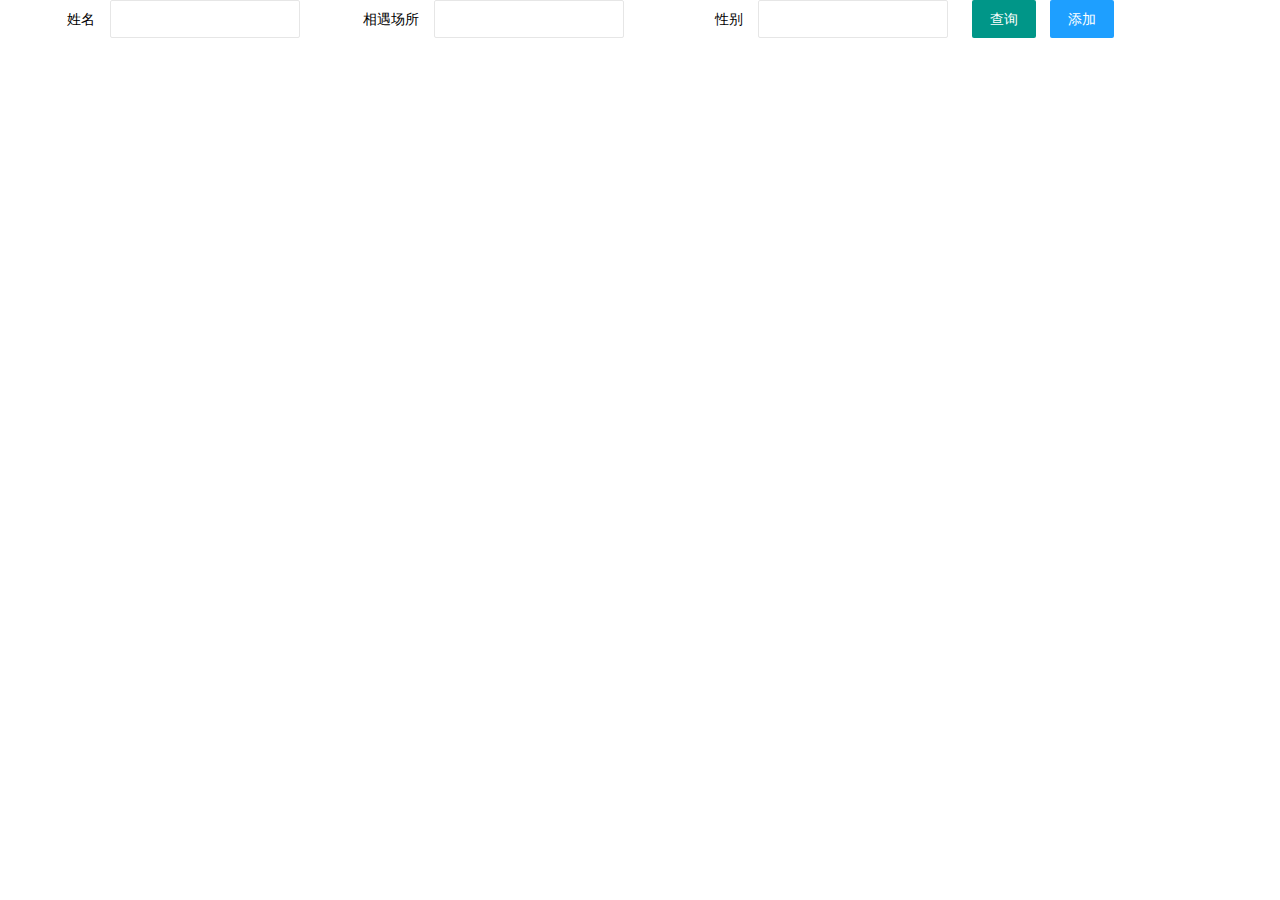
==== person/src/main/resources/templates/personPage.html @ 4a5a932a "天翼系统 1.0V" ====
<!DOCTYPE html>
<html>
<head>
    <meta charset="utf-8">
    <title>layui</title>
    <meta name="renderer" content="webkit">
    <meta http-equiv="X-UA-Compatible" content="IE=edge,chrome=1">
    <meta name="viewport" content="width=device-width, initial-scale=1, maximum-scale=1">
    <link rel="stylesheet" href="../static/layui/css/layui.css" media="all">
    <script type="text/javascript" src="../static/layui/layui.js" charset="utf-8"></script>
    <script type="text/javascript" src="../static/layui/ajaxUtils.js" charset="utf-8"></script>

    <!-- 注意：如果你直接复制所有代码到本地，上述css路径需要改成你本地的 -->
</head>
<body>
<div>

    <div class="layui-form">
        <div class="layui-form-item">
            <div class="layui-inline">
                <label class="layui-form-label">姓名</label>
                <div class="layui-input-inline">
                    <input type="text" class="layui-input" id="nameId" placeholder="">
                </div>
            </div>
            <div class="layui-inline">
                <label class="layui-form-label">相遇场所</label>
                <div class="layui-input-inline">
                    <input type="text" class="layui-input" id="xycsId" placeholder="">
                </div>
            </div>
            <div class="layui-inline">
                <label class="layui-form-label">性别</label>
                <div class="layui-input-inline">
                    <input type="text" class="layui-input" id="sexId" placeholder="">
                </div>
            </div>
            <div class="layui-inline">
                <div class="layui-input-inline">
                    <button type="button" class="layui-btn" onclick="selectBtn()">查询</button>
                    <button type="button" class="layui-btn layui-btn-normal" onclick="addBtn()">添加</button>
                </div>
            </div>
        </div>
    </div>


    <div>
        <table class="layui-hide" id="test" lay-filter="test"></table>
        <div id="demo0"></div>
    </div>


</div>
<!-- 注意：如果你直接复制所有代码到本地，上述js路径需要改成你本地的 -->
<script type="text/html" id="barDemo">
    <a class="layui-btn layui-btn-xs" lay-event="edit">编辑</a>
    <a class="layui-btn layui-btn-danger layui-btn-xs" lay-event="del">删除</a>
</script>


<script>

    //搜索查询
    function selectBtn() {
        comSelect(1);
    }

    //添加新人
    function addBtn() {
        addOrEditFun('add', null)
    }

    //编辑
    function editBtn(rowData) {
        addOrEditFun('edit', rowData);
    }

    var addData = {
        pId: '',
        name: '',
        sex: '',
        csny: '',
        csdz: '',
        xzdz: '',
        shjn: '',
        xycs: '',
        gzsc: '',
        hyzk: '',
        sjhm: '',
        wxhm: '',
        qqhm: '',
        jtzk: '',
        gszw: ''

    }
    var pageTree = {
        bool: false,
        count: 0,
        limit: 10, // 每页展示的数据量
        data: []
    }

    function addOrEditFun(openId, rowData) {
        layui.use('layer', function () { //独立版的layer无需执行这一句
            var $ = layui.jquery, layer = layui.layer; //独立版的layer无需执行这一句
            layer.open({
                area: ['1000px', '400px']
                , type: 1
                //  ,offset: type //具体配置参考：http://www.layui.com/doc/modules/layer.html#offset
                , id: 'addOrEdit' //防止重复弹出
                , content: ' <div >\n' +
                    '        <div class="layui-form">\n' +
                    '            <input type="hidden" id="pId">\n' +
                    '            <div class="layui-form-item">\n' +
                    '                <div class="layui-inline">\n' +
                    '                    <label class="layui-form-label">姓名</label>\n' +
                    '                    <div class="layui-input-inline">\n' +
                    '                        <input type="text" class="layui-input" id="name" placeholder="">\n' +
                    '                    </div>\n' +
                    '                </div>\n' +
                    '                <div class="layui-inline">\n' +
                    '                    <label class="layui-form-label">性别</label>\n' +
                    '                    <div class="layui-input-inline">\n' +
                    '                        <input type="text" class="layui-input" id="sex" placeholder="">\n' +
                    '                    </div>\n' +
                    '                </div>\n' +
                    '                <div class="layui-inline">\n' +
                    '                    <label class="layui-form-label">出生年月</label>\n' +
                    '                    <div class="layui-input-inline">\n' +
                    '                        <input type="text" class="layui-input" id="csny" placeholder="">\n' +
                    '                    </div>\n' +
                    '                </div> <br>\n' +
                    '                <div class="layui-inline">\n' +
                    '                    <label class="layui-form-label">老家地址</label>\n' +
                    '                    <div class="layui-input-inline">\n' +
                    '                        <input type="text" class="layui-input" id="csdz" placeholder="">\n' +
                    '                    </div>\n' +
                    '                </div>\n' +
                    '                <div class="layui-inline">\n' +
                    '                    <label class="layui-form-label">现住地址</label>\n' +
                    '                    <div class="layui-input-inline">\n' +
                    '                        <input type="text" class="layui-input" id="xzdz" placeholder="">\n' +
                    '                    </div>\n' +
                    '                </div>\n' +
                    '                <div class="layui-inline">\n' +
                    '                    <label class="layui-form-label">所会技能</label>\n' +
                    '                    <div class="layui-input-inline">\n' +
                    '                        <input type="text" class="layui-input" id="shjn" placeholder="">\n' +
                    '                    </div>\n' +
                    '                </div><br>\n' +
                    '                <div class="layui-inline">\n' +
                    '                    <label class="layui-form-label">相遇场所</label>\n' +
                    '                    <div class="layui-input-inline">\n' +
                    '                        <input type="text" class="layui-input" id="xycs" placeholder="">\n' +
                    '                    </div>\n' +
                    '                </div>\n' +
                    '                <div class="layui-inline">\n' +
                    '                    <label class="layui-form-label">工作时长</label>\n' +
                    '                    <div class="layui-input-inline">\n' +
                    '                        <input type="text" class="layui-input" id="gzsc" placeholder="">\n' +
                    '                    </div>\n' +
                    '                </div>\n' +
                    '                <div class="layui-inline">\n' +
                    '                    <label class="layui-form-label">婚姻状况</label>\n' +
                    '                    <div class="layui-input-inline">\n' +
                    '                        <input type="text" class="layui-input" id="hyzk" placeholder="">\n' +
                    '                    </div>\n' +
                    '                </div>\n' +
                    '                <div class="layui-inline"><br>\n' +
                    '                    <label class="layui-form-label">身份证号</label>\n' +
                    '                    <div class="layui-input-inline">\n' +
                    '                        <input type="text" class="layui-input" id="sfzhm" placeholder="">\n' +
                    '                    </div>\n' +
                    '                </div>\n' +
                    '                <div class="layui-inline"><br>\n' +
                    '                    <label class="layui-form-label">手机号码</label>\n' +
                    '                    <div class="layui-input-inline">\n' +
                    '                        <input type="text" class="layui-input" id="sjhm" placeholder="">\n' +
                    '                    </div>\n' +
                    '                </div>\n' +
                    '                <div class="layui-inline">\n' +
                    '                    <label class="layui-form-label">微信号码</label>\n' +
                    '                    <div class="layui-input-inline">\n' +
                    '                        <input type="text" class="layui-input" id="wxhm" placeholder="">\n' +
                    '                    </div>\n' +
                    '                </div>\n' +
                    '                <div class="layui-inline">\n' +
                    '                    <label class="layui-form-label">QQ号码</label>\n' +
                    '                    <div class="layui-input-inline">\n' +
                    '                        <input type="text" class="layui-input" id="qqhm" placeholder="">\n' +
                    '                    </div>\n' +
                    '                </div><br>\n' +
                    '                <div class="layui-inline">\n' +
                    '                    <label class="layui-form-label">家庭状况</label>\n' +
                    '                    <div class="layui-input-inline">\n' +
                    '                        <input type="text" class="layui-input" id="jtzk" placeholder="">\n' +
                    '                    </div>\n' +
                    '                </div>\n' +
                    '                <div class="layui-inline">\n' +
                    '                    <label class="layui-form-label">公司职位</label>\n' +
                    '                    <div class="layui-input-inline">\n' +
                    '                        <input type="text" class="layui-input" id="gszw" placeholder="">\n' +
                    '                    </div>\n' +
                    '                </div>\n' +
                    '            </div>\n' +
                    '        </div>\n' +
                    '    </div>'
                , btn: ['确定', '取消']
                , btnAlign: 'c' //按钮居中
                , shade: 1 //不显示遮罩
                , yes: function (index, layero) {
                    // var pId = $("#pId").val();
                    addDataFun($);
                    addOrEditQqFun();
                }
                , btn2: function (index, layero) {
                    layer.closeAll();
                }
            });
            //编辑
            if (openId == 'edit') {
                editFuzhiFun($, rowData);
            }
            //添加
            if (openId == 'add') {
                addClerFun($);
            }
        });
    }

    comSelect(1);

    function comSelect(pageNo) {
        layui.use(['laypage', 'layer', 'table', 'jquery'], function () {
            var laypage = layui.laypage
                , layer = layui.layer
                , $ = layui.jquery;
            var table = layui.table;

            var inParam = {
                name: $.trim($("#nameId").val()),
                xycs: $.trim($("#xycsId").val()),
                sex: $.trim($("#sexId").val()),
                pageNo: pageNo,
                pageSize: pageTree.limit
            }

            apiPost('qryperson/queryAll', inParam, function (res) {
                pageTree.data = res.data.list;
                pageTree.count = res.data.total;

                laypage.render({
                    elem: 'demo0'
                    , count: pageTree.count //数据总数
                    , limit: pageTree.limit //限制数据条数
                    , theme: '#1E9FFF'
                    , jump: function (obj) {
                        inParam.pageNo = obj.curr;
                        if (pageTree.bool ) {
                            apiPost('qryperson/queryAll', inParam, function (res) {
                                pageTree.data = res.data.list;
                                pageTree.count = res.data.total;
                                tableReader(table);
                            });
                        } else {
                            tableReader(table);
                        }

                    }
                });
            });

        });
    }


    function tableReader(table) {
        pageTree.bool = true;
        table.render({
            elem: '#test'
            ,id:'id'
            // ,url:'/demo/table/user/'
            , data: pageTree.data
            , limit: pageTree.limit //限制数据条数
            , cols: [[
                {field: 'rn', title: '序号'}
                , {field: 'name', title: '姓名'}
                , {field: 'sex', title: '性别'}
                , {field: 'csny', title: '出生年月'}
                , {field: 'csdz', title: '出生地址'}
                , {field: 'xzdz', title: '现住地址'}
                , {field: 'shjn', title: '所会技能'}
                , {field: 'xycs', title: '相遇场所'}
                , {field: 'gzsc', title: '工作时长'}
                , {field: 'hyzk', title: '婚姻状况'}
                , {field: 'sfzhm', title: '身份证号'}
                , {field: 'sjhm', title: '手机号码'}
                , {field: 'wxhm', title: '微信号码'}
                , {field: 'qqhm',fixed: 'right', title: 'QQ号码'}
                , {field: 'jtzk',fixed: 'right', title: '家庭状况'}
                , {field: 'gszw',fixed: 'right', title: '公司职位'}
                , {fixed: 'right', title: '操作', toolbar: '#barDemo', width: 120}
            ]]
        });
        table.on('tool(test)', function (obj) {
          // alert( " objobjobj === "+ JSON.stringify( obj));
            var layEvent = obj.event;
            if (layEvent == 'edit') {
                editBtn(obj.data);
            }
            if (layEvent == 'del') {
                del(obj.data.id);
            }
        });
    }


    //添加或者编辑调用服务方法
    function addOrEditQqFun() {
        apiPost('qryperson/addOrEdit', addData, function (res) {
            alert(11111111);
        });
        layer.confirm('操作成功!', {
                btn: ['确定'] //可以无限个按钮
            }, function (index, layero) {
                layer.closeAll();
                comSelect(1);
            }
        );


    }

    //删除
    function del(id) {
        layer.confirm('确定删除么？', {
                btn: ['确定'] //可以无限个按钮
            }, function (index, layero) {
                apiGet('qryperson/delete?pId=' + id, {}, function (res) {
                });
                layer.closeAll();
                comSelect(1);
            }
        );

    }


    //赋值方法
    function addDataFun($) {
        addData.pId = $("#pId").val();
        addData.name = $("#name").val();
        addData.sex = $("#sex").val();
        addData.csny = $("#csny").val();
        addData.csdz = $("#csdz").val();
        addData.xzdz = $("#xzdz").val();
        addData.shjn = $("#shjn").val();
        addData.xycs = $("#xycs").val();
        addData.gzsc = $("#gzsc").val();
        addData.hyzk = $("#hyzk").val();
        addData.sfzhm = $("#sfzhm").val();
        addData.sjhm = $("#sjhm").val();
        addData.wxhm = $("#wxhm").val();
        addData.qqhm = $("#qqhm").val();
        addData.jtzk = $("#jtzk").val();
        addData.gszw = $("#gszw").val();
    }

    //往页面上赋值
    function editFuzhiFun($, rowData) {
        $("#pId").val(rowData.id);
        $("#name").val(rowData.name);
        $("#sex").val(rowData.sex);
        $("#csny").val(rowData.csny);
        $("#csdz").val(rowData.csdz);
        $("#xzdz").val(rowData.xzdz);
        $("#shjn").val(rowData.shjn);
        $("#xycs").val(rowData.xycs);
        $("#gzsc").val(rowData.gzsc);
        $("#hyzk").val(rowData.hyzk);
        $("#sfzhm").val(rowData.sfzhm);
        $("#sjhm").val(rowData.sjhm);
        $("#wxhm").val(rowData.wxhm);
        $("#qqhm").val(rowData.qqhm);
        $("#jtzk").val(rowData.jtzk);
        $("#gszw").val(rowData.gszw);
    }

    //清空页面数据
    function addClerFun($) {
        $("#pId").val('');
        $("#name").val('');
        $("#sex").val('');
        $("#csny").val('');
        $("#csdz").val('');
        $("#xzdz").val('');
        $("#shjn").val('');
        $("#xycs").val('');
        $("#gzsc").val('');
        $("#hyzk").val('');
        $("#sfzhm").val('');
        $("#sjhm").val('');
        $("#wxhm").val('');
        $("#qqhm").val('');
        $("#jtzk").val('');
        $("#gszw").val('');
    }


</script>

</body>
</html>
---- person/src/main/resources/static/layui/css/layui.css ----
/** layui-v2.5.5 MIT License By https://www.layui.com */
 .layui-inline,img{display:inline-block;vertical-align:middle}h1,h2,h3,h4,h5,h6{font-weight:400}.layui-edge,.layui-header,.layui-inline,.layui-main{position:relative}.layui-body,.layui-edge,.layui-elip{overflow:hidden}.layui-btn,.layui-edge,.layui-inline,img{vertical-align:middle}.layui-btn,.layui-disabled,.layui-icon,.layui-unselect{-moz-user-select:none;-webkit-user-select:none;-ms-user-select:none}.layui-elip,.layui-form-checkbox span,.layui-form-pane .layui-form-label{text-overflow:ellipsis;white-space:nowrap}.layui-breadcrumb,.layui-tree-btnGroup{visibility:hidden}blockquote,body,button,dd,div,dl,dt,form,h1,h2,h3,h4,h5,h6,input,li,ol,p,pre,td,textarea,th,ul{margin:0;padding:0;-webkit-tap-highlight-color:rgba(0,0,0,0)}a:active,a:hover{outline:0}img{border:none}li{list-style:none}table{border-collapse:collapse;border-spacing:0}h4,h5,h6{font-size:100%}button,input,optgroup,option,select,textarea{font-family:inherit;font-size:inherit;font-style:inherit;font-weight:inherit;outline:0}pre{white-space:pre-wrap;white-space:-moz-pre-wrap;white-space:-pre-wrap;white-space:-o-pre-wrap;word-wrap:break-word}body{line-height:24px;font:14px Helvetica Neue,Helvetica,PingFang SC,Tahoma,Arial,sans-serif}hr{height:1px;margin:10px 0;border:0;clear:both}a{color:#333;text-decoration:none}a:hover{color:#777}a cite{font-style:normal;*cursor:pointer}.layui-border-box,.layui-border-box *{box-sizing:border-box}.layui-box,.layui-box *{box-sizing:content-box}.layui-clear{clear:both;*zoom:1}.layui-clear:after{content:'\20';clear:both;*zoom:1;display:block;height:0}.layui-inline{*display:inline;*zoom:1}.layui-edge{display:inline-block;width:0;height:0;border-width:6px;border-style:dashed;border-color:transparent}.layui-edge-top{top:-4px;border-bottom-color:#999;border-bottom-style:solid}.layui-edge-right{border-left-color:#999;border-left-style:solid}.layui-edge-bottom{top:2px;border-top-color:#999;border-top-style:solid}.layui-edge-left{border-right-color:#999;border-right-style:solid}.layui-disabled,.layui-disabled:hover{color:#d2d2d2!important;cursor:not-allowed!important}.layui-circle{border-radius:100%}.layui-show{display:block!important}.layui-hide{display:none!important}@font-face{font-family:layui-icon;src:url(../font/iconfont.eot?v=250);src:url(../font/iconfont.eot?v=250#iefix) format('embedded-opentype'),url(../font/iconfont.woff2?v=250) format('woff2'),url(../font/iconfont.woff?v=250) format('woff'),url(../font/iconfont.ttf?v=250) format('truetype'),url(../font/iconfont.svg?v=250#layui-icon) format('svg')}.layui-icon{font-family:layui-icon!important;font-size:16px;font-style:normal;-webkit-font-smoothing:antialiased;-moz-osx-font-smoothing:grayscale}.layui-icon-reply-fill:before{content:"\e611"}.layui-icon-set-fill:before{content:"\e614"}.layui-icon-menu-fill:before{content:"\e60f"}.layui-icon-search:before{content:"\e615"}.layui-icon-share:before{content:"\e641"}.layui-icon-set-sm:before{content:"\e620"}.layui-icon-engine:before{content:"\e628"}.layui-icon-close:before{content:"\1006"}.layui-icon-close-fill:before{content:"\1007"}.layui-icon-chart-screen:before{content:"\e629"}.layui-icon-star:before{content:"\e600"}.layui-icon-circle-dot:before{content:"\e617"}.layui-icon-chat:before{content:"\e606"}.layui-icon-release:before{content:"\e609"}.layui-icon-list:before{content:"\e60a"}.layui-icon-chart:before{content:"\e62c"}.layui-icon-ok-circle:before{content:"\1005"}.layui-icon-layim-theme:before{content:"\e61b"}.layui-icon-table:before{content:"\e62d"}.layui-icon-right:before{content:"\e602"}.layui-icon-left:before{content:"\e603"}.layui-icon-cart-simple:before{content:"\e698"}.layui-icon-face-cry:before{content:"\e69c"}.layui-icon-face-smile:before{content:"\e6af"}.layui-icon-survey:before{content:"\e6b2"}.layui-icon-tree:before{content:"\e62e"}.layui-icon-upload-circle:before{content:"\e62f"}.layui-icon-add-circle:before{content:"\e61f"}.layui-icon-download-circle:before{content:"\e601"}.layui-icon-templeate-1:before{content:"\e630"}.layui-icon-util:before{content:"\e631"}.layui-icon-face-surprised:before{content:"\e664"}.layui-icon-edit:before{content:"\e642"}.layui-icon-speaker:before{content:"\e645"}.layui-icon-down:before{content:"\e61a"}.layui-icon-file:before{content:"\e621"}.layui-icon-layouts:before{content:"\e632"}.layui-icon-rate-half:before{content:"\e6c9"}.layui-icon-add-circle-fine:before{content:"\e608"}.layui-icon-prev-circle:before{content:"\e633"}.layui-icon-read:before{content:"\e705"}.layui-icon-404:before{content:"\e61c"}.layui-icon-carousel:before{content:"\e634"}.layui-icon-help:before{content:"\e607"}.layui-icon-code-circle:before{content:"\e635"}.layui-icon-water:before{content:"\e636"}.layui-icon-username:before{content:"\e66f"}.layui-icon-find-fill:before{content:"\e670"}.layui-icon-about:before{content:"\e60b"}.layui-icon-location:before{content:"\e715"}.layui-icon-up:before{content:"\e619"}.layui-icon-pause:before{content:"\e651"}.layui-icon-date:before{content:"\e637"}.layui-icon-layim-uploadfile:before{content:"\e61d"}.layui-icon-delete:before{content:"\e640"}.layui-icon-play:before{content:"\e652"}.layui-icon-top:before{content:"\e604"}.layui-icon-friends:before{content:"\e612"}.layui-icon-refresh-3:before{content:"\e9aa"}.layui-icon-ok:before{content:"\e605"}.layui-icon-layer:before{content:"\e638"}.layui-icon-face-smile-fine:before{content:"\e60c"}.layui-icon-dollar:before{content:"\e659"}.layui-icon-group:before{content:"\e613"}.layui-icon-layim-download:before{content:"\e61e"}.layui-icon-picture-fine:before{content:"\e60d"}.layui-icon-link:before{content:"\e64c"}.layui-icon-diamond:before{content:"\e735"}.layui-icon-log:before{content:"\e60e"}.layui-icon-rate-solid:before{content:"\e67a"}.layui-icon-fonts-del:before{content:"\e64f"}.layui-icon-unlink:before{content:"\e64d"}.layui-icon-fonts-clear:before{content:"\e639"}.layui-icon-triangle-r:before{content:"\e623"}.layui-icon-circle:before{content:"\e63f"}.layui-icon-radio:before{content:"\e643"}.layui-icon-align-center:before{content:"\e647"}.layui-icon-align-right:before{content:"\e648"}.layui-icon-align-left:before{content:"\e649"}.layui-icon-loading-1:before{content:"\e63e"}.layui-icon-return:before{content:"\e65c"}.layui-icon-fonts-strong:before{content:"\e62b"}.layui-icon-upload:before{content:"\e67c"}.layui-icon-dialogue:before{content:"\e63a"}.layui-icon-video:before{content:"\e6ed"}.layui-icon-headset:before{content:"\e6fc"}.layui-icon-cellphone-fine:before{content:"\e63b"}.layui-icon-add-1:before{content:"\e654"}.layui-icon-face-smile-b:before{content:"\e650"}.layui-icon-fonts-html:before{content:"\e64b"}.layui-icon-form:before{content:"\e63c"}.layui-icon-cart:before{content:"\e657"}.layui-icon-camera-fill:before{content:"\e65d"}.layui-icon-tabs:before{content:"\e62a"}.layui-icon-fonts-code:before{content:"\e64e"}.layui-icon-fire:before{content:"\e756"}.layui-icon-set:before{content:"\e716"}.layui-icon-fonts-u:before{content:"\e646"}.layui-icon-triangle-d:before{content:"\e625"}.layui-icon-tips:before{content:"\e702"}.layui-icon-picture:before{content:"\e64a"}.layui-icon-more-vertical:before{content:"\e671"}.layui-icon-flag:before{content:"\e66c"}.layui-icon-loading:before{content:"\e63d"}.layui-icon-fonts-i:before{content:"\e644"}.layui-icon-refresh-1:before{content:"\e666"}.layui-icon-rmb:before{content:"\e65e"}.layui-icon-home:before{content:"\e68e"}.layui-icon-user:before{content:"\e770"}.layui-icon-notice:before{content:"\e667"}.layui-icon-login-weibo:before{content:"\e675"}.layui-icon-voice:before{content:"\e688"}.layui-icon-upload-drag:before{content:"\e681"}.layui-icon-login-qq:before{content:"\e676"}.layui-icon-snowflake:before{content:"\e6b1"}.layui-icon-file-b:before{content:"\e655"}.layui-icon-template:before{content:"\e663"}.layui-icon-auz:before{content:"\e672"}.layui-icon-console:before{content:"\e665"}.layui-icon-app:before{content:"\e653"}.layui-icon-prev:before{content:"\e65a"}.layui-icon-website:before{content:"\e7ae"}.layui-icon-next:before{content:"\e65b"}.layui-icon-component:before{content:"\e857"}.layui-icon-more:before{content:"\e65f"}.layui-icon-login-wechat:before{content:"\e677"}.layui-icon-shrink-right:before{content:"\e668"}.layui-icon-spread-left:before{content:"\e66b"}.layui-icon-camera:before{content:"\e660"}.layui-icon-note:before{content:"\e66e"}.layui-icon-refresh:before{content:"\e669"}.layui-icon-female:before{content:"\e661"}.layui-icon-male:before{content:"\e662"}.layui-icon-password:before{content:"\e673"}.layui-icon-senior:before{content:"\e674"}.layui-icon-theme:before{content:"\e66a"}.layui-icon-tread:before{content:"\e6c5"}.layui-icon-praise:before{content:"\e6c6"}.layui-icon-star-fill:before{content:"\e658"}.layui-icon-rate:before{content:"\e67b"}.layui-icon-template-1:before{content:"\e656"}.layui-icon-vercode:before{content:"\e679"}.layui-icon-cellphone:before{content:"\e678"}.layui-icon-screen-full:before{content:"\e622"}.layui-icon-screen-restore:before{content:"\e758"}.layui-icon-cols:before{content:"\e610"}.layui-icon-export:before{content:"\e67d"}.layui-icon-print:before{content:"\e66d"}.layui-icon-slider:before{content:"\e714"}.layui-icon-addition:before{content:"\e624"}.layui-icon-subtraction:before{content:"\e67e"}.layui-icon-service:before{content:"\e626"}.layui-icon-transfer:before{content:"\e691"}.layui-main{width:1140px;margin:0 auto}.layui-header{z-index:1000;height:60px}.layui-header a:hover{transition:all .5s;-webkit-transition:all .5s}.layui-side{position:fixed;left:0;top:0;bottom:0;z-index:999;width:200px;overflow-x:hidden}.layui-side-scroll{position:relative;width:220px;height:100%;overflow-x:hidden}.layui-body{position:absolute;left:200px;right:0;top:0;bottom:0;z-index:998;width:auto;overflow-y:auto;box-sizing:border-box}.layui-layout-body{overflow:hidden}.layui-layout-admin .layui-header{background-color:#23262E}.layui-layout-admin .layui-side{top:60px;width:200px;overflow-x:hidden}.layui-layout-admin .layui-body{position:fixed;top:60px;bottom:44px}.layui-layout-admin .layui-main{width:auto;margin:0 15px}.layui-layout-admin .layui-footer{position:fixed;left:200px;right:0;bottom:0;height:44px;line-height:44px;padding:0 15px;background-color:#eee}.layui-layout-admin .layui-logo{position:absolute;left:0;top:0;width:200px;height:100%;line-height:60px;text-align:center;color:#009688;font-size:16px}.layui-layout-admin .layui-header .layui-nav{background:0 0}.layui-layout-left{position:absolute!important;left:200px;top:0}.layui-layout-right{position:absolute!important;right:0;top:0}.layui-container{position:relative;margin:0 auto;padding:0 15px;box-sizing:border-box}.layui-fluid{position:relative;margin:0 auto;padding:0 15px}.layui-row:after,.layui-row:before{content:'';display:block;clear:both}.layui-col-lg1,.layui-col-lg10,.layui-col-lg11,.layui-col-lg12,.layui-col-lg2,.layui-col-lg3,.layui-col-lg4,.layui-col-lg5,.layui-col-lg6,.layui-col-lg7,.layui-col-lg8,.layui-col-lg9,.layui-col-md1,.layui-col-md10,.layui-col-md11,.layui-col-md12,.layui-col-md2,.layui-col-md3,.layui-col-md4,.layui-col-md5,.layui-col-md6,.layui-col-md7,.layui-col-md8,.layui-col-md9,.layui-col-sm1,.layui-col-sm10,.layui-col-sm11,.layui-col-sm12,.layui-col-sm2,.layui-col-sm3,.layui-col-sm4,.layui-col-sm5,.layui-col-sm6,.layui-col-sm7,.layui-col-sm8,.layui-col-sm9,.layui-col-xs1,.layui-col-xs10,.layui-col-xs11,.layui-col-xs12,.layui-col-xs2,.layui-col-xs3,.layui-col-xs4,.layui-col-xs5,.layui-col-xs6,.layui-col-xs7,.layui-col-xs8,.layui-col-xs9{position:relative;display:block;box-sizing:border-box}.layui-col-xs1,.layui-col-xs10,.layui-col-xs11,.layui-col-xs12,.layui-col-xs2,.layui-col-xs3,.layui-col-xs4,.layui-col-xs5,.layui-col-xs6,.layui-col-xs7,.layui-col-xs8,.layui-col-xs9{float:left}.layui-col-xs1{width:8.33333333%}.layui-col-xs2{width:16.66666667%}.layui-col-xs3{width:25%}.layui-col-xs4{width:33.33333333%}.layui-col-xs5{width:41.66666667%}.layui-col-xs6{width:50%}.layui-col-xs7{width:58.33333333%}.layui-col-xs8{width:66.66666667%}.layui-col-xs9{width:75%}.layui-col-xs10{width:83.33333333%}.layui-col-xs11{width:91.66666667%}.layui-col-xs12{width:100%}.layui-col-xs-offset1{margin-left:8.33333333%}.layui-col-xs-offset2{margin-left:16.66666667%}.layui-col-xs-offset3{margin-left:25%}.layui-col-xs-offset4{margin-left:33.33333333%}.layui-col-xs-offset5{margin-left:41.66666667%}.layui-col-xs-offset6{margin-left:50%}.layui-col-xs-offset7{margin-left:58.33333333%}.layui-col-xs-offset8{margin-left:66.66666667%}.layui-col-xs-offset9{margin-left:75%}.layui-col-xs-offset10{margin-left:83.33333333%}.layui-col-xs-offset11{margin-left:91.66666667%}.layui-col-xs-offset12{margin-left:100%}@media screen and (max-width:768px){.layui-hide-xs{display:none!important}.layui-show-xs-block{display:block!important}.layui-show-xs-inline{display:inline!important}.layui-show-xs-inline-block{display:inline-block!important}}@media screen and (min-width:768px){.layui-container{width:750px}.layui-hide-sm{display:none!important}.layui-show-sm-block{display:block!important}.layui-show-sm-inline{display:inline!important}.layui-show-sm-inline-block{display:inline-block!important}.layui-col-sm1,.layui-col-sm10,.layui-col-sm11,.layui-col-sm12,.layui-col-sm2,.layui-col-sm3,.layui-col-sm4,.layui-col-sm5,.layui-col-sm6,.layui-col-sm7,.layui-col-sm8,.layui-col-sm9{float:left}.layui-col-sm1{width:8.33333333%}.layui-col-sm2{width:16.66666667%}.layui-col-sm3{width:25%}.layui-col-sm4{width:33.33333333%}.layui-col-sm5{width:41.66666667%}.layui-col-sm6{width:50%}.layui-col-sm7{width:58.33333333%}.layui-col-sm8{width:66.66666667%}.layui-col-sm9{width:75%}.layui-col-sm10{width:83.33333333%}.layui-col-sm11{width:91.66666667%}.layui-col-sm12{width:100%}.layui-col-sm-offset1{margin-left:8.33333333%}.layui-col-sm-offset2{margin-left:16.66666667%}.layui-col-sm-offset3{margin-left:25%}.layui-col-sm-offset4{margin-left:33.33333333%}.layui-col-sm-offset5{margin-left:41.66666667%}.layui-col-sm-offset6{margin-left:50%}.layui-col-sm-offset7{margin-left:58.33333333%}.layui-col-sm-offset8{margin-left:66.66666667%}.layui-col-sm-offset9{margin-left:75%}.layui-col-sm-offset10{margin-left:83.33333333%}.layui-col-sm-offset11{margin-left:91.66666667%}.layui-col-sm-offset12{margin-left:100%}}@media screen and (min-width:992px){.layui-container{width:970px}.layui-hide-md{display:none!important}.layui-show-md-block{display:block!important}.layui-show-md-inline{display:inline!important}.layui-show-md-inline-block{display:inline-block!important}.layui-col-md1,.layui-col-md10,.layui-col-md11,.layui-col-md12,.layui-col-md2,.layui-col-md3,.layui-col-md4,.layui-col-md5,.layui-col-md6,.layui-col-md7,.layui-col-md8,.layui-col-md9{float:left}.layui-col-md1{width:8.33333333%}.layui-col-md2{width:16.66666667%}.layui-col-md3{width:25%}.layui-col-md4{width:33.33333333%}.layui-col-md5{width:41.66666667%}.layui-col-md6{width:50%}.layui-col-md7{width:58.33333333%}.layui-col-md8{width:66.66666667%}.layui-col-md9{width:75%}.layui-col-md10{width:83.33333333%}.layui-col-md11{width:91.66666667%}.layui-col-md12{width:100%}.layui-col-md-offset1{margin-left:8.33333333%}.layui-col-md-offset2{margin-left:16.66666667%}.layui-col-md-offset3{margin-left:25%}.layui-col-md-offset4{margin-left:33.33333333%}.layui-col-md-offset5{margin-left:41.66666667%}.layui-col-md-offset6{margin-left:50%}.layui-col-md-offset7{margin-left:58.33333333%}.layui-col-md-offset8{margin-left:66.66666667%}.layui-col-md-offset9{margin-left:75%}.layui-col-md-offset10{margin-left:83.33333333%}.layui-col-md-offset11{margin-left:91.66666667%}.layui-col-md-offset12{margin-left:100%}}@media screen and (min-width:1200px){.layui-container{width:1170px}.layui-hide-lg{display:none!important}.layui-show-lg-block{display:block!important}.layui-show-lg-inline{display:inline!important}.layui-show-lg-inline-block{display:inline-block!important}.layui-col-lg1,.layui-col-lg10,.layui-col-lg11,.layui-col-lg12,.layui-col-lg2,.layui-col-lg3,.layui-col-lg4,.layui-col-lg5,.layui-col-lg6,.layui-col-lg7,.layui-col-lg8,.layui-col-lg9{float:left}.layui-col-lg1{width:8.33333333%}.layui-col-lg2{width:16.66666667%}.layui-col-lg3{width:25%}.layui-col-lg4{width:33.33333333%}.layui-col-lg5{width:41.66666667%}.layui-col-lg6{width:50%}.layui-col-lg7{width:58.33333333%}.layui-col-lg8{width:66.66666667%}.layui-col-lg9{width:75%}.layui-col-lg10{width:83.33333333%}.layui-col-lg11{width:91.66666667%}.layui-col-lg12{width:100%}.layui-col-lg-offset1{margin-left:8.33333333%}.layui-col-lg-offset2{margin-left:16.66666667%}.layui-col-lg-offset3{margin-left:25%}.layui-col-lg-offset4{margin-left:33.33333333%}.layui-col-lg-offset5{margin-left:41.66666667%}.layui-col-lg-offset6{margin-left:50%}.layui-col-lg-offset7{margin-left:58.33333333%}.layui-col-lg-offset8{margin-left:66.66666667%}.layui-col-lg-offset9{margin-left:75%}.layui-col-lg-offset10{margin-left:83.33333333%}.layui-col-lg-offset11{margin-left:91.66666667%}.layui-col-lg-offset12{margin-left:100%}}.layui-col-space1{margin:-.5px}.layui-col-space1>*{padding:.5px}.layui-col-space3{margin:-1.5px}.layui-col-space3>*{padding:1.5px}.layui-col-space5{margin:-2.5px}.layui-col-space5>*{padding:2.5px}.layui-col-space8{margin:-3.5px}.layui-col-space8>*{padding:3.5px}.layui-col-space10{margin:-5px}.layui-col-space10>*{padding:5px}.layui-col-space12{margin:-6px}.layui-col-space12>*{padding:6px}.layui-col-space15{margin:-7.5px}.layui-col-space15>*{padding:7.5px}.layui-col-space18{margin:-9px}.layui-col-space18>*{padding:9px}.layui-col-space20{margin:-10px}.layui-col-space20>*{padding:10px}.layui-col-space22{margin:-11px}.layui-col-space22>*{padding:11px}.layui-col-space25{margin:-12.5px}.layui-col-space25>*{padding:12.5px}.layui-col-space30{margin:-15px}.layui-col-space30>*{padding:15px}.layui-btn,.layui-input,.layui-select,.layui-textarea,.layui-upload-button{outline:0;-webkit-appearance:none;transition:all .3s;-webkit-transition:all .3s;box-sizing:border-box}.layui-elem-quote{margin-bottom:10px;padding:15px;line-height:22px;border-left:5px solid #009688;border-radius:0 2px 2px 0;background-color:#f2f2f2}.layui-quote-nm{border-style:solid;border-width:1px 1px 1px 5px;background:0 0}.layui-elem-field{margin-bottom:10px;padding:0;border-width:1px;border-style:solid}.layui-elem-field legend{margin-left:20px;padding:0 10px;font-size:20px;font-weight:300}.layui-field-title{margin:10px 0 20px;border-width:1px 0 0}.layui-field-box{padding:10px 15px}.layui-field-title .layui-field-box{padding:10px 0}.layui-progress{position:relative;height:6px;border-radius:20px;background-color:#e2e2e2}.layui-progress-bar{position:absolute;left:0;top:0;width:0;max-width:100%;height:6px;border-radius:20px;text-align:right;background-color:#5FB878;transition:all .3s;-webkit-transition:all .3s}.layui-progress-big,.layui-progress-big .layui-progress-bar{height:18px;line-height:18px}.layui-progress-text{position:relative;top:-20px;line-height:18px;font-size:12px;color:#666}.layui-progress-big .layui-progress-text{position:static;padding:0 10px;color:#fff}.layui-collapse{border-width:1px;border-style:solid;border-radius:2px}.layui-colla-content,.layui-colla-item{border-top-width:1px;border-top-style:solid}.layui-colla-item:first-child{border-top:none}.layui-colla-title{position:relative;height:42px;line-height:42px;padding:0 15px 0 35px;color:#333;background-color:#f2f2f2;cursor:pointer;font-size:14px;overflow:hidden}.layui-colla-content{display:none;padding:10px 15px;line-height:22px;color:#666}.layui-colla-icon{position:absolute;left:15px;top:0;font-size:14px}.layui-card{margin-bottom:15px;border-radius:2px;background-color:#fff;box-shadow:0 1px 2px 0 rgba(0,0,0,.05)}.layui-card:last-child{margin-bottom:0}.layui-card-header{position:relative;height:42px;line-height:42px;padding:0 15px;border-bottom:1px solid #f6f6f6;color:#333;border-radius:2px 2px 0 0;font-size:14px}.layui-bg-black,.layui-bg-blue,.layui-bg-cyan,.layui-bg-green,.layui-bg-orange,.layui-bg-red{color:#fff!important}.layui-card-body{position:relative;padding:10px 15px;line-height:24px}.layui-card-body[pad15]{padding:15px}.layui-card-body[pad20]{padding:20px}.layui-card-body .layui-table{margin:5px 0}.layui-card .layui-tab{margin:0}.layui-panel-window{position:relative;padding:15px;border-radius:0;border-top:5px solid #E6E6E6;background-color:#fff}.layui-auxiliar-moving{position:fixed;left:0;right:0;top:0;bottom:0;width:100%;height:100%;background:0 0;z-index:9999999999}.layui-form-label,.layui-form-mid,.layui-form-select,.layui-input-block,.layui-input-inline,.layui-textarea{position:relative}.layui-bg-red{background-color:#FF5722!important}.layui-bg-orange{background-color:#FFB800!important}.layui-bg-green{background-color:#009688!important}.layui-bg-cyan{background-color:#2F4056!important}.layui-bg-blue{background-color:#1E9FFF!important}.layui-bg-black{background-color:#393D49!important}.layui-bg-gray{background-color:#eee!important;color:#666!important}.layui-badge-rim,.layui-colla-content,.layui-colla-item,.layui-collapse,.layui-elem-field,.layui-form-pane .layui-form-item[pane],.layui-form-pane .layui-form-label,.layui-input,.layui-layedit,.layui-layedit-tool,.layui-quote-nm,.layui-select,.layui-tab-bar,.layui-tab-card,.layui-tab-title,.layui-tab-title .layui-this:after,.layui-textarea{border-color:#e6e6e6}.layui-timeline-item:before,hr{background-color:#e6e6e6}.layui-text{line-height:22px;font-size:14px;color:#666}.layui-text h1,.layui-text h2,.layui-text h3{font-weight:500;color:#333}.layui-text h1{font-size:30px}.layui-text h2{font-size:24px}.layui-text h3{font-size:18px}.layui-text a:not(.layui-btn){color:#01AAED}.layui-text a:not(.layui-btn):hover{text-decoration:underline}.layui-text ul{padding:5px 0 5px 15px}.layui-text ul li{margin-top:5px;list-style-type:disc}.layui-text em,.layui-word-aux{color:#999!important;padding:0 5px!important}.layui-btn{display:inline-block;height:38px;line-height:38px;padding:0 18px;background-color:#009688;color:#fff;white-space:nowrap;text-align:center;font-size:14px;border:none;border-radius:2px;cursor:pointer}.layui-btn:hover{opacity:.8;filter:alpha(opacity=80);color:#fff}.layui-btn:active{opacity:1;filter:alpha(opacity=100)}.layui-btn+.layui-btn{margin-left:10px}.layui-btn-container{font-size:0}.layui-btn-container .layui-btn{margin-right:10px;margin-bottom:10px}.layui-btn-container .layui-btn+.layui-btn{margin-left:0}.layui-table .layui-btn-container .layui-btn{margin-bottom:9px}.layui-btn-radius{border-radius:100px}.layui-btn .layui-icon{margin-right:3px;font-size:18px;vertical-align:bottom;vertical-align:middle\9}.layui-btn-primary{border:1px solid #C9C9C9;background-color:#fff;color:#555}.layui-btn-primary:hover{border-color:#009688;color:#333}.layui-btn-normal{background-color:#1E9FFF}.layui-btn-warm{background-color:#FFB800}.layui-btn-danger{background-color:#FF5722}.layui-btn-checked{background-color:#5FB878}.layui-btn-disabled,.layui-btn-disabled:active,.layui-btn-disabled:hover{border:1px solid #e6e6e6;background-color:#FBFBFB;color:#C9C9C9;cursor:not-allowed;opacity:1}.layui-btn-lg{height:44px;line-height:44px;padding:0 25px;font-size:16px}.layui-btn-sm{height:30px;line-height:30px;padding:0 10px;font-size:12px}.layui-btn-sm i{font-size:16px!important}.layui-btn-xs{height:22px;line-height:22px;padding:0 5px;font-size:12px}.layui-btn-xs i{font-size:14px!important}.layui-btn-group{display:inline-block;vertical-align:middle;font-size:0}.layui-btn-group .layui-btn{margin-left:0!important;margin-right:0!important;border-left:1px solid rgba(255,255,255,.5);border-radius:0}.layui-btn-group .layui-btn-primary{border-left:none}.layui-btn-group .layui-btn-primary:hover{border-color:#C9C9C9;color:#009688}.layui-btn-group .layui-btn:first-child{border-left:none;border-radius:2px 0 0 2px}.layui-btn-group .layui-btn-primary:first-child{border-left:1px solid #c9c9c9}.layui-btn-group .layui-btn:last-child{border-radius:0 2px 2px 0}.layui-btn-group .layui-btn+.layui-btn{margin-left:0}.layui-btn-group+.layui-btn-group{margin-left:10px}.layui-btn-fluid{width:100%}.layui-input,.layui-select,.layui-textarea{height:38px;line-height:1.3;line-height:38px\9;border-width:1px;border-style:solid;background-color:#fff;border-radius:2px}.layui-input::-webkit-input-placeholder,.layui-select::-webkit-input-placeholder,.layui-textarea::-webkit-input-placeholder{line-height:1.3}.layui-input,.layui-textarea{display:block;width:100%;padding-left:10px}.layui-input:hover,.layui-textarea:hover{border-color:#D2D2D2!important}.layui-input:focus,.layui-textarea:focus{border-color:#C9C9C9!important}.layui-textarea{min-height:100px;height:auto;line-height:20px;padding:6px 10px;resize:vertical}.layui-select{padding:0 10px}.layui-form input[type=checkbox],.layui-form input[type=radio],.layui-form select{display:none}.layui-form [lay-ignore]{display:initial}.layui-form-item{margin-bottom:15px;clear:both;*zoom:1}.layui-form-item:after{content:'\20';clear:both;*zoom:1;display:block;height:0}.layui-form-label{float:left;display:block;padding:9px 15px;width:80px;font-weight:400;line-height:20px;text-align:right}.layui-form-label-col{display:block;float:none;padding:9px 0;line-height:20px;text-align:left}.layui-form-item .layui-inline{margin-bottom:5px;margin-right:10px}.layui-input-block{margin-left:110px;min-height:36px}.layui-input-inline{display:inline-block;vertical-align:middle}.layui-form-item .layui-input-inline{float:left;width:190px;margin-right:10px}.layui-form-text .layui-input-inline{width:auto}.layui-form-mid{float:left;display:block;padding:9px 0!important;line-height:20px;margin-right:10px}.layui-form-danger+.layui-form-select .layui-input,.layui-form-danger:focus{border-color:#FF5722!important}.layui-form-select .layui-input{padding-right:30px;cursor:pointer}.layui-form-select .layui-edge{position:absolute;right:10px;top:50%;margin-top:-3px;cursor:pointer;border-width:6px;border-top-color:#c2c2c2;border-top-style:solid;transition:all .3s;-webkit-transition:all .3s}.layui-form-select dl{display:none;position:absolute;left:0;top:42px;padding:5px 0;z-index:899;min-width:100%;border:1px solid #d2d2d2;max-height:300px;overflow-y:auto;background-color:#fff;border-radius:2px;box-shadow:0 2px 4px rgba(0,0,0,.12);box-sizing:border-box}.layui-form-select dl dd,.layui-form-select dl dt{padding:0 10px;line-height:36px;white-space:nowrap;overflow:hidden;text-overflow:ellipsis}.layui-form-select dl dt{font-size:12px;color:#999}.layui-form-select dl dd{cursor:pointer}.layui-form-select dl dd:hover{background-color:#f2f2f2;-webkit-transition:.5s all;transition:.5s all}.layui-form-select .layui-select-group dd{padding-left:20px}.layui-form-select dl dd.layui-select-tips{padding-left:10px!important;color:#999}.layui-form-select dl dd.layui-this{background-color:#5FB878;color:#fff}.layui-form-checkbox,.layui-form-select dl dd.layui-disabled{background-color:#fff}.layui-form-selected dl{display:block}.layui-form-checkbox,.layui-form-checkbox *,.layui-form-switch{display:inline-block;vertical-align:middle}.layui-form-selected .layui-edge{margin-top:-9px;-webkit-transform:rotate(180deg);transform:rotate(180deg);margin-top:-3px\9}:root .layui-form-selected .layui-edge{margin-top:-9px\0/IE9}.layui-form-selectup dl{top:auto;bottom:42px}.layui-select-none{margin:5px 0;text-align:center;color:#999}.layui-select-disabled .layui-disabled{border-color:#eee!important}.layui-select-disabled .layui-edge{border-top-color:#d2d2d2}.layui-form-checkbox{position:relative;height:30px;line-height:30px;margin-right:10px;padding-right:30px;cursor:pointer;font-size:0;-webkit-transition:.1s linear;transition:.1s linear;box-sizing:border-box}.layui-form-checkbox span{padding:0 10px;height:100%;font-size:14px;border-radius:2px 0 0 2px;background-color:#d2d2d2;color:#fff;overflow:hidden}.layui-form-checkbox:hover span{background-color:#c2c2c2}.layui-form-checkbox i{position:absolute;right:0;top:0;width:30px;height:28px;border:1px solid #d2d2d2;border-left:none;border-radius:0 2px 2px 0;color:#fff;font-size:20px;text-align:center}.layui-form-checkbox:hover i{border-color:#c2c2c2;color:#c2c2c2}.layui-form-checked,.layui-form-checked:hover{border-color:#5FB878}.layui-form-checked span,.layui-form-checked:hover span{background-color:#5FB878}.layui-form-checked i,.layui-form-checked:hover i{color:#5FB878}.layui-form-item .layui-form-checkbox{margin-top:4px}.layui-form-checkbox[lay-skin=primary]{height:auto!important;line-height:normal!important;min-width:18px;min-height:18px;border:none!important;margin-right:0;padding-left:28px;padding-right:0;background:0 0}.layui-form-checkbox[lay-skin=primary] span{padding-left:0;padding-right:15px;line-height:18px;background:0 0;color:#666}.layui-form-checkbox[lay-skin=primary] i{right:auto;left:0;width:16px;height:16px;line-height:16px;border:1px solid #d2d2d2;font-size:12px;border-radius:2px;background-color:#fff;-webkit-transition:.1s linear;transition:.1s linear}.layui-form-checkbox[lay-skin=primary]:hover i{border-color:#5FB878;color:#fff}.layui-form-checked[lay-skin=primary] i{border-color:#5FB878!important;background-color:#5FB878;color:#fff}.layui-checkbox-disbaled[lay-skin=primary] span{background:0 0!important;color:#c2c2c2}.layui-checkbox-disbaled[lay-skin=primary]:hover i{border-color:#d2d2d2}.layui-form-item .layui-form-checkbox[lay-skin=primary]{margin-top:10px}.layui-form-switch{position:relative;height:22px;line-height:22px;min-width:35px;padding:0 5px;margin-top:8px;border:1px solid #d2d2d2;border-radius:20px;cursor:pointer;background-color:#fff;-webkit-transition:.1s linear;transition:.1s linear}.layui-form-switch i{position:absolute;left:5px;top:3px;width:16px;height:16px;border-radius:20px;background-color:#d2d2d2;-webkit-transition:.1s linear;transition:.1s linear}.layui-form-switch em{position:relative;top:0;width:25px;margin-left:21px;padding:0!important;text-align:center!important;color:#999!important;font-style:normal!important;font-size:12px}.layui-form-onswitch{border-color:#5FB878;background-color:#5FB878}.layui-checkbox-disbaled,.layui-checkbox-disbaled i{border-color:#e2e2e2!important}.layui-form-onswitch i{left:100%;margin-left:-21px;background-color:#fff}.layui-form-onswitch em{margin-left:5px;margin-right:21px;color:#fff!important}.layui-checkbox-disbaled span{background-color:#e2e2e2!important}.layui-checkbox-disbaled:hover i{color:#fff!important}[lay-radio]{display:none}.layui-form-radio,.layui-form-radio *{display:inline-block;vertical-align:middle}.layui-form-radio{line-height:28px;margin:6px 10px 0 0;padding-right:10px;cursor:pointer;font-size:0}.layui-form-radio *{font-size:14px}.layui-form-radio>i{margin-right:8px;font-size:22px;color:#c2c2c2}.layui-form-radio>i:hover,.layui-form-radioed>i{color:#5FB878}.layui-radio-disbaled>i{color:#e2e2e2!important}.layui-form-pane .layui-form-label{width:110px;padding:8px 15px;height:38px;line-height:20px;border-width:1px;border-style:solid;border-radius:2px 0 0 2px;text-align:center;background-color:#FBFBFB;overflow:hidden;box-sizing:border-box}.layui-form-pane .layui-input-inline{margin-left:-1px}.layui-form-pane .layui-input-block{margin-left:110px;left:-1px}.layui-form-pane .layui-input{border-radius:0 2px 2px 0}.layui-form-pane .layui-form-text .layui-form-label{float:none;width:100%;border-radius:2px;box-sizing:border-box;text-align:left}.layui-form-pane .layui-form-text .layui-input-inline{display:block;margin:0;top:-1px;clear:both}.layui-form-pane .layui-form-text .layui-input-block{margin:0;left:0;top:-1px}.layui-form-pane .layui-form-text .layui-textarea{min-height:100px;border-radius:0 0 2px 2px}.layui-form-pane .layui-form-checkbox{margin:4px 0 4px 10px}.layui-form-pane .layui-form-radio,.layui-form-pane .layui-form-switch{margin-top:6px;margin-left:10px}.layui-form-pane .layui-form-item[pane]{position:relative;border-width:1px;border-style:solid}.layui-form-pane .layui-form-item[pane] .layui-form-label{position:absolute;left:0;top:0;height:100%;border-width:0 1px 0 0}.layui-form-pane .layui-form-item[pane] .layui-input-inline{margin-left:110px}@media screen and (max-width:450px){.layui-form-item .layui-form-label{text-overflow:ellipsis;overflow:hidden;white-space:nowrap}.layui-form-item .layui-inline{display:block;margin-right:0;margin-bottom:20px;clear:both}.layui-form-item .layui-inline:after{content:'\20';clear:both;display:block;height:0}.layui-form-item .layui-input-inline{display:block;float:none;left:-3px;width:auto;margin:0 0 10px 112px}.layui-form-item .layui-input-inline+.layui-form-mid{margin-left:110px;top:-5px;padding:0}.layui-form-item .layui-form-checkbox{margin-right:5px;margin-bottom:5px}}.layui-layedit{border-width:1px;border-style:solid;border-radius:2px}.layui-layedit-tool{padding:3px 5px;border-bottom-width:1px;border-bottom-style:solid;font-size:0}.layedit-tool-fixed{position:fixed;top:0;border-top:1px solid #e2e2e2}.layui-layedit-tool .layedit-tool-mid,.layui-layedit-tool .layui-icon{display:inline-block;vertical-align:middle;text-align:center;font-size:14px}.layui-layedit-tool .layui-icon{position:relative;width:32px;height:30px;line-height:30px;margin:3px 5px;color:#777;cursor:pointer;border-radius:2px}.layui-layedit-tool .layui-icon:hover{color:#393D49}.layui-layedit-tool .layui-icon:active{color:#000}.layui-layedit-tool .layedit-tool-active{background-color:#e2e2e2;color:#000}.layui-layedit-tool .layui-disabled,.layui-layedit-tool .layui-disabled:hover{color:#d2d2d2;cursor:not-allowed}.layui-layedit-tool .layedit-tool-mid{width:1px;height:18px;margin:0 10px;background-color:#d2d2d2}.layedit-tool-html{width:50px!important;font-size:30px!important}.layedit-tool-b,.layedit-tool-code,.layedit-tool-help{font-size:16px!important}.layedit-tool-d,.layedit-tool-face,.layedit-tool-image,.layedit-tool-unlink{font-size:18px!important}.layedit-tool-image input{position:absolute;font-size:0;left:0;top:0;width:100%;height:100%;opacity:.01;filter:Alpha(opacity=1);cursor:pointer}.layui-layedit-iframe iframe{display:block;width:100%}#LAY_layedit_code{overflow:hidden}.layui-laypage{display:inline-block;*display:inline;*zoom:1;vertical-align:middle;margin:10px 0;font-size:0}.layui-laypage>a:first-child,.layui-laypage>a:first-child em{border-radius:2px 0 0 2px}.layui-laypage>a:last-child,.layui-laypage>a:last-child em{border-radius:0 2px 2px 0}.layui-laypage>:first-child{margin-left:0!important}.layui-laypage>:last-child{margin-right:0!important}.layui-laypage a,.layui-laypage button,.layui-laypage input,.layui-laypage select,.layui-laypage span{border:1px solid #e2e2e2}.layui-laypage a,.layui-laypage span{display:inline-block;*display:inline;*zoom:1;vertical-align:middle;padding:0 15px;height:28px;line-height:28px;margin:0 -1px 5px 0;background-color:#fff;color:#333;font-size:12px}.layui-flow-more a *,.layui-laypage input,.layui-table-view select[lay-ignore]{display:inline-block}.layui-laypage a:hover{color:#009688}.layui-laypage em{font-style:normal}.layui-laypage .layui-laypage-spr{color:#999;font-weight:700}.layui-laypage a{text-decoration:none}.layui-laypage .layui-laypage-curr{position:relative}.layui-laypage .layui-laypage-curr em{position:relative;color:#fff}.layui-laypage .layui-laypage-curr .layui-laypage-em{position:absolute;left:-1px;top:-1px;padding:1px;width:100%;height:100%;background-color:#009688}.layui-laypage-em{border-radius:2px}.layui-laypage-next em,.layui-laypage-prev em{font-family:Sim sun;font-size:16px}.layui-laypage .layui-laypage-count,.layui-laypage .layui-laypage-limits,.layui-laypage .layui-laypage-refresh,.layui-laypage .layui-laypage-skip{margin-left:10px;margin-right:10px;padding:0;border:none}.layui-laypage .layui-laypage-limits,.layui-laypage .layui-laypage-refresh{vertical-align:top}.layui-laypage .layui-laypage-refresh i{font-size:18px;cursor:pointer}.layui-laypage select{height:22px;padding:3px;border-radius:2px;cursor:pointer}.layui-laypage .layui-laypage-skip{height:30px;line-height:30px;color:#999}.layui-laypage button,.layui-laypage input{height:30px;line-height:30px;border-radius:2px;vertical-align:top;background-color:#fff;box-sizing:border-box}.layui-laypage input{width:40px;margin:0 10px;padding:0 3px;text-align:center}.layui-laypage input:focus,.layui-laypage select:focus{border-color:#009688!important}.layui-laypage button{margin-left:10px;padding:0 10px;cursor:pointer}.layui-table,.layui-table-view{margin:10px 0}.layui-flow-more{margin:10px 0;text-align:center;color:#999;font-size:14px}.layui-flow-more a{height:32px;line-height:32px}.layui-flow-more a *{vertical-align:top}.layui-flow-more a cite{padding:0 20px;border-radius:3px;background-color:#eee;color:#333;font-style:normal}.layui-flow-more a cite:hover{opacity:.8}.layui-flow-more a i{font-size:30px;color:#737383}.layui-table{width:100%;background-color:#fff;color:#666}.layui-table tr{transition:all .3s;-webkit-transition:all .3s}.layui-table th{text-align:left;font-weight:400}.layui-table tbody tr:hover,.layui-table thead tr,.layui-table-click,.layui-table-header,.layui-table-hover,.layui-table-mend,.layui-table-patch,.layui-table-tool,.layui-table-total,.layui-table-total tr,.layui-table[lay-even] tr:nth-child(even){background-color:#f2f2f2}.layui-table td,.layui-table th,.layui-table-col-set,.layui-table-fixed-r,.layui-table-grid-down,.layui-table-header,.layui-table-page,.layui-table-tips-main,.layui-table-tool,.layui-table-total,.layui-table-view,.layui-table[lay-skin=line],.layui-table[lay-skin=row]{border-width:1px;border-style:solid;border-color:#e6e6e6}.layui-table td,.layui-table th{position:relative;padding:9px 15px;min-height:20px;line-height:20px;font-size:14px}.layui-table[lay-skin=line] td,.layui-table[lay-skin=line] th{border-width:0 0 1px}.layui-table[lay-skin=row] td,.layui-table[lay-skin=row] th{border-width:0 1px 0 0}.layui-table[lay-skin=nob] td,.layui-table[lay-skin=nob] th{border:none}.layui-table img{max-width:100px}.layui-table[lay-size=lg] td,.layui-table[lay-size=lg] th{padding:15px 30px}.layui-table-view .layui-table[lay-size=lg] .layui-table-cell{height:40px;line-height:40px}.layui-table[lay-size=sm] td,.layui-table[lay-size=sm] th{font-size:12px;padding:5px 10px}.layui-table-view .layui-table[lay-size=sm] .layui-table-cell{height:20px;line-height:20px}.layui-table[lay-data]{display:none}.layui-table-box{position:relative;overflow:hidden}.layui-table-view .layui-table{position:relative;width:auto;margin:0}.layui-table-view .layui-table[lay-skin=line]{border-width:0 1px 0 0}.layui-table-view .layui-table[lay-skin=row]{border-width:0 0 1px}.layui-table-view .layui-table td,.layui-table-view .layui-table th{padding:5px 0;border-top:none;border-left:none}.layui-table-view .layui-table th.layui-unselect .layui-table-cell span{cursor:pointer}.layui-table-view .layui-table td{cursor:default}.layui-table-view .layui-table td[data-edit=text]{cursor:text}.layui-table-view .layui-form-checkbox[lay-skin=primary] i{width:18px;height:18px}.layui-table-view .layui-form-radio{line-height:0;padding:0}.layui-table-view .layui-form-radio>i{margin:0;font-size:20px}.layui-table-init{position:absolute;left:0;top:0;width:100%;height:100%;text-align:center;z-index:110}.layui-table-init .layui-icon{position:absolute;left:50%;top:50%;margin:-15px 0 0 -15px;font-size:30px;color:#c2c2c2}.layui-table-header{border-width:0 0 1px;overflow:hidden}.layui-table-header .layui-table{margin-bottom:-1px}.layui-table-tool .layui-inline[lay-event]{position:relative;width:26px;height:26px;padding:5px;line-height:16px;margin-right:10px;text-align:center;color:#333;border:1px solid #ccc;cursor:pointer;-webkit-transition:.5s all;transition:.5s all}.layui-table-tool .layui-inline[lay-event]:hover{border:1px solid #999}.layui-table-tool-temp{padding-right:120px}.layui-table-tool-self{position:absolute;right:17px;top:10px}.layui-table-tool .layui-table-tool-self .layui-inline[lay-event]{margin:0 0 0 10px}.layui-table-tool-panel{position:absolute;top:29px;left:-1px;padding:5px 0;min-width:150px;min-height:40px;border:1px solid #d2d2d2;text-align:left;overflow-y:auto;background-color:#fff;box-shadow:0 2px 4px rgba(0,0,0,.12)}.layui-table-cell,.layui-table-tool-panel li{overflow:hidden;text-overflow:ellipsis;white-space:nowrap}.layui-table-tool-panel li{padding:0 10px;line-height:30px;-webkit-transition:.5s all;transition:.5s all}.layui-table-tool-panel li .layui-form-checkbox[lay-skin=primary]{width:100%;padding-left:28px}.layui-table-tool-panel li:hover{background-color:#f2f2f2}.layui-table-tool-panel li .layui-form-checkbox[lay-skin=primary] i{position:absolute;left:0;top:0}.layui-table-tool-panel li .layui-form-checkbox[lay-skin=primary] span{padding:0}.layui-table-tool .layui-table-tool-self .layui-table-tool-panel{left:auto;right:-1px}.layui-table-col-set{position:absolute;right:0;top:0;width:20px;height:100%;border-width:0 0 0 1px;background-color:#fff}.layui-table-sort{width:10px;height:20px;margin-left:5px;cursor:pointer!important}.layui-table-sort .layui-edge{position:absolute;left:5px;border-width:5px}.layui-table-sort .layui-table-sort-asc{top:3px;border-top:none;border-bottom-style:solid;border-bottom-color:#b2b2b2}.layui-table-sort .layui-table-sort-asc:hover{border-bottom-color:#666}.layui-table-sort .layui-table-sort-desc{bottom:5px;border-bottom:none;border-top-style:solid;border-top-color:#b2b2b2}.layui-table-sort .layui-table-sort-desc:hover{border-top-color:#666}.layui-table-sort[lay-sort=asc] .layui-table-sort-asc{border-bottom-color:#000}.layui-table-sort[lay-sort=desc] .layui-table-sort-desc{border-top-color:#000}.layui-table-cell{height:28px;line-height:28px;padding:0 15px;position:relative;box-sizing:border-box}.layui-table-cell .layui-form-checkbox[lay-skin=primary]{top:-1px;padding:0}.layui-table-cell .layui-table-link{color:#01AAED}.laytable-cell-checkbox,.laytable-cell-numbers,.laytable-cell-radio,.laytable-cell-space{padding:0;text-align:center}.layui-table-body{position:relative;overflow:auto;margin-right:-1px;margin-bottom:-1px}.layui-table-body .layui-none{line-height:26px;padding:15px;text-align:center;color:#999}.layui-table-fixed{position:absolute;left:0;top:0;z-index:101}.layui-table-fixed .layui-table-body{overflow:hidden}.layui-table-fixed-l{box-shadow:0 -1px 8px rgba(0,0,0,.08)}.layui-table-fixed-r{left:auto;right:-1px;border-width:0 0 0 1px;box-shadow:-1px 0 8px rgba(0,0,0,.08)}.layui-table-fixed-r .layui-table-header{position:relative;overflow:visible}.layui-table-mend{position:absolute;right:-49px;top:0;height:100%;width:50px}.layui-table-tool{position:relative;z-index:890;width:100%;min-height:50px;line-height:30px;padding:10px 15px;border-width:0 0 1px}.layui-table-tool .layui-btn-container{margin-bottom:-10px}.layui-table-page,.layui-table-total{border-width:1px 0 0;margin-bottom:-1px;overflow:hidden}.layui-table-page{position:relative;width:100%;padding:7px 7px 0;height:41px;font-size:12px;white-space:nowrap}.layui-table-page>div{height:26px}.layui-table-page .layui-laypage{margin:0}.layui-table-page .layui-laypage a,.layui-table-page .layui-laypage span{height:26px;line-height:26px;margin-bottom:10px;border:none;background:0 0}.layui-table-page .layui-laypage a,.layui-table-page .layui-laypage span.layui-laypage-curr{padding:0 12px}.layui-table-page .layui-laypage span{margin-left:0;padding:0}.layui-table-page .layui-laypage .layui-laypage-prev{margin-left:-7px!important}.layui-table-page .layui-laypage .layui-laypage-curr .layui-laypage-em{left:0;top:0;padding:0}.layui-table-page .layui-laypage button,.layui-table-page .layui-laypage input{height:26px;line-height:26px}.layui-table-page .layui-laypage input{width:40px}.layui-table-page .layui-laypage button{padding:0 10px}.layui-table-page select{height:18px}.layui-table-patch .layui-table-cell{padding:0;width:30px}.layui-table-edit{position:absolute;left:0;top:0;width:100%;height:100%;padding:0 14px 1px;border-radius:0;box-shadow:1px 1px 20px rgba(0,0,0,.15)}.layui-table-edit:focus{border-color:#5FB878!important}select.layui-table-edit{padding:0 0 0 10px;border-color:#C9C9C9}.layui-table-view .layui-form-checkbox,.layui-table-view .layui-form-radio,.layui-table-view .layui-form-switch{top:0;margin:0;box-sizing:content-box}.layui-table-view .layui-form-checkbox{top:-1px;height:26px;line-height:26px}.layui-table-view .layui-form-checkbox i{height:26px}.layui-table-grid .layui-table-cell{overflow:visible}.layui-table-grid-down{position:absolute;top:0;right:0;width:26px;height:100%;padding:5px 0;border-width:0 0 0 1px;text-align:center;background-color:#fff;color:#999;cursor:pointer}.layui-table-grid-down .layui-icon{position:absolute;top:50%;left:50%;margin:-8px 0 0 -8px}.layui-table-grid-down:hover{background-color:#fbfbfb}body .layui-table-tips .layui-layer-content{background:0 0;padding:0;box-shadow:0 1px 6px rgba(0,0,0,.12)}.layui-table-tips-main{margin:-44px 0 0 -1px;max-height:150px;padding:8px 15px;font-size:14px;overflow-y:scroll;background-color:#fff;color:#666}.layui-table-tips-c{position:absolute;right:-3px;top:-13px;width:20px;height:20px;padding:3px;cursor:pointer;background-color:#666;border-radius:50%;color:#fff}.layui-table-tips-c:hover{background-color:#777}.layui-table-tips-c:before{position:relative;right:-2px}.layui-upload-file{display:none!important;opacity:.01;filter:Alpha(opacity=1)}.layui-upload-drag,.layui-upload-form,.layui-upload-wrap{display:inline-block}.layui-upload-list{margin:10px 0}.layui-upload-choose{padding:0 10px;color:#999}.layui-upload-drag{position:relative;padding:30px;border:1px dashed #e2e2e2;background-color:#fff;text-align:center;cursor:pointer;color:#999}.layui-upload-drag .layui-icon{font-size:50px;color:#009688}.layui-upload-drag[lay-over]{border-color:#009688}.layui-upload-iframe{position:absolute;width:0;height:0;border:0;visibility:hidden}.layui-upload-wrap{position:relative;vertical-align:middle}.layui-upload-wrap .layui-upload-file{display:block!important;position:absolute;left:0;top:0;z-index:10;font-size:100px;width:100%;height:100%;opacity:.01;filter:Alpha(opacity=1);cursor:pointer}.layui-transfer-active,.layui-transfer-box{display:inline-block;vertical-align:middle}.layui-transfer-box,.layui-transfer-header,.layui-transfer-search{border-width:0;border-style:solid;border-color:#e6e6e6}.layui-transfer-box{position:relative;border-width:1px;width:200px;height:360px;border-radius:2px;background-color:#fff}.layui-transfer-box .layui-form-checkbox{width:100%;margin:0!important}.layui-transfer-header{height:38px;line-height:38px;padding:0 10px;border-bottom-width:1px}.layui-transfer-search{position:relative;padding:10px;border-bottom-width:1px}.layui-transfer-search .layui-input{height:32px;padding-left:30px;font-size:12px}.layui-transfer-search .layui-icon-search{position:absolute;left:20px;top:50%;margin-top:-8px;color:#666}.layui-transfer-active{margin:0 15px}.layui-transfer-active .layui-btn{display:block;margin:0;padding:0 15px;background-color:#5FB878;border-color:#5FB878;color:#fff}.layui-transfer-active .layui-btn-disabled{background-color:#FBFBFB;border-color:#e6e6e6;color:#C9C9C9}.layui-transfer-active .layui-btn:first-child{margin-bottom:15px}.layui-transfer-active .layui-btn .layui-icon{margin:0;font-size:14px!important}.layui-transfer-data{padding:5px 0;overflow:auto}.layui-transfer-data li{height:32px;line-height:32px;padding:0 10px}.layui-transfer-data li:hover{background-color:#f2f2f2;transition:.5s all}.layui-transfer-data .layui-none{padding:15px 10px;text-align:center;color:#999}.layui-nav{position:relative;padding:0 20px;background-color:#393D49;color:#fff;border-radius:2px;font-size:0;box-sizing:border-box}.layui-nav *{font-size:14px}.layui-nav .layui-nav-item{position:relative;display:inline-block;*display:inline;*zoom:1;vertical-align:middle;line-height:60px}.layui-nav .layui-nav-item a{display:block;padding:0 20px;color:#fff;color:rgba(255,255,255,.7);transition:all .3s;-webkit-transition:all .3s}.layui-nav .layui-this:after,.layui-nav-bar,.layui-nav-tree .layui-nav-itemed:after{position:absolute;left:0;top:0;width:0;height:5px;background-color:#5FB878;transition:all .2s;-webkit-transition:all .2s}.layui-nav-bar{z-index:1000}.layui-nav .layui-nav-item a:hover,.layui-nav .layui-this a{color:#fff}.layui-nav .layui-this:after{content:'';top:auto;bottom:0;width:100%}.layui-nav-img{width:30px;height:30px;margin-right:10px;border-radius:50%}.layui-nav .layui-nav-more{content:'';width:0;height:0;border-style:solid dashed dashed;border-color:#fff transparent transparent;overflow:hidden;cursor:pointer;transition:all .2s;-webkit-transition:all .2s;position:absolute;top:50%;right:3px;margin-top:-3px;border-width:6px;border-top-color:rgba(255,255,255,.7)}.layui-nav .layui-nav-mored,.layui-nav-itemed>a .layui-nav-more{margin-top:-9px;border-style:dashed dashed solid;border-color:transparent transparent #fff}.layui-nav-child{display:none;position:absolute;left:0;top:65px;min-width:100%;line-height:36px;padding:5px 0;box-shadow:0 2px 4px rgba(0,0,0,.12);border:1px solid #d2d2d2;background-color:#fff;z-index:100;border-radius:2px;white-space:nowrap}.layui-nav .layui-nav-child a{color:#333}.layui-nav .layui-nav-child a:hover{background-color:#f2f2f2;color:#000}.layui-nav-child dd{position:relative}.layui-nav .layui-nav-child dd.layui-this a,.layui-nav-child dd.layui-this{background-color:#5FB878;color:#fff}.layui-nav-child dd.layui-this:after{display:none}.layui-nav-tree{width:200px;padding:0}.layui-nav-tree .layui-nav-item{display:block;width:100%;line-height:45px}.layui-nav-tree .layui-nav-item a{position:relative;height:45px;line-height:45px;text-overflow:ellipsis;overflow:hidden;white-space:nowrap}.layui-nav-tree .layui-nav-item a:hover{background-color:#4E5465}.layui-nav-tree .layui-nav-bar{width:5px;height:0;background-color:#009688}.layui-nav-tree .layui-nav-child dd.layui-this,.layui-nav-tree .layui-nav-child dd.layui-this a,.layui-nav-tree .layui-this,.layui-nav-tree .layui-this>a,.layui-nav-tree .layui-this>a:hover{background-color:#009688;color:#fff}.layui-nav-tree .layui-this:after{display:none}.layui-nav-itemed>a,.layui-nav-tree .layui-nav-title a,.layui-nav-tree .layui-nav-title a:hover{color:#fff!important}.layui-nav-tree .layui-nav-child{position:relative;z-index:0;top:0;border:none;box-shadow:none}.layui-nav-tree .layui-nav-child a{height:40px;line-height:40px;color:#fff;color:rgba(255,255,255,.7)}.layui-nav-tree .layui-nav-child,.layui-nav-tree .layui-nav-child a:hover{background:0 0;color:#fff}.layui-nav-tree .layui-nav-more{right:10px}.layui-nav-itemed>.layui-nav-child{display:block;padding:0;background-color:rgba(0,0,0,.3)!important}.layui-nav-itemed>.layui-nav-child>.layui-this>.layui-nav-child{display:block}.layui-nav-side{position:fixed;top:0;bottom:0;left:0;overflow-x:hidden;z-index:999}.layui-bg-blue .layui-nav-bar,.layui-bg-blue .layui-nav-itemed:after,.layui-bg-blue .layui-this:after{background-color:#93D1FF}.layui-bg-blue .layui-nav-child dd.layui-this{background-color:#1E9FFF}.layui-bg-blue .layui-nav-itemed>a,.layui-nav-tree.layui-bg-blue .layui-nav-title a,.layui-nav-tree.layui-bg-blue .layui-nav-title a:hover{background-color:#007DDB!important}.layui-breadcrumb{font-size:0}.layui-breadcrumb>*{font-size:14px}.layui-breadcrumb a{color:#999!important}.layui-breadcrumb a:hover{color:#5FB878!important}.layui-breadcrumb a cite{color:#666;font-style:normal}.layui-breadcrumb span[lay-separator]{margin:0 10px;color:#999}.layui-tab{margin:10px 0;text-align:left!important}.layui-tab[overflow]>.layui-tab-title{overflow:hidden}.layui-tab-title{position:relative;left:0;height:40px;white-space:nowrap;font-size:0;border-bottom-width:1px;border-bottom-style:solid;transition:all .2s;-webkit-transition:all .2s}.layui-tab-title li{display:inline-block;*display:inline;*zoom:1;vertical-align:middle;font-size:14px;transition:all .2s;-webkit-transition:all .2s;position:relative;line-height:40px;min-width:65px;padding:0 15px;text-align:center;cursor:pointer}.layui-tab-title li a{display:block}.layui-tab-title .layui-this{color:#000}.layui-tab-title .layui-this:after{position:absolute;left:0;top:0;content:'';width:100%;height:41px;border-width:1px;border-style:solid;border-bottom-color:#fff;border-radius:2px 2px 0 0;box-sizing:border-box;pointer-events:none}.layui-tab-bar{position:absolute;right:0;top:0;z-index:10;width:30px;height:39px;line-height:39px;border-width:1px;border-style:solid;border-radius:2px;text-align:center;background-color:#fff;cursor:pointer}.layui-tab-bar .layui-icon{position:relative;display:inline-block;top:3px;transition:all .3s;-webkit-transition:all .3s}.layui-tab-item{display:none}.layui-tab-more{padding-right:30px;height:auto!important;white-space:normal!important}.layui-tab-more li.layui-this:after{border-bottom-color:#e2e2e2;border-radius:2px}.layui-tab-more .layui-tab-bar .layui-icon{top:-2px;top:3px\9;-webkit-transform:rotate(180deg);transform:rotate(180deg)}:root .layui-tab-more .layui-tab-bar .layui-icon{top:-2px\0/IE9}.layui-tab-content{padding:10px}.layui-tab-title li .layui-tab-close{position:relative;display:inline-block;width:18px;height:18px;line-height:20px;margin-left:8px;top:1px;text-align:center;font-size:14px;color:#c2c2c2;transition:all .2s;-webkit-transition:all .2s}.layui-tab-title li .layui-tab-close:hover{border-radius:2px;background-color:#FF5722;color:#fff}.layui-tab-brief>.layui-tab-title .layui-this{color:#009688}.layui-tab-brief>.layui-tab-more li.layui-this:after,.layui-tab-brief>.layui-tab-title .layui-this:after{border:none;border-radius:0;border-bottom:2px solid #5FB878}.layui-tab-brief[overflow]>.layui-tab-title .layui-this:after{top:-1px}.layui-tab-card{border-width:1px;border-style:solid;border-radius:2px;box-shadow:0 2px 5px 0 rgba(0,0,0,.1)}.layui-tab-card>.layui-tab-title{background-color:#f2f2f2}.layui-tab-card>.layui-tab-title li{margin-right:-1px;margin-left:-1px}.layui-tab-card>.layui-tab-title .layui-this{background-color:#fff}.layui-tab-card>.layui-tab-title .layui-this:after{border-top:none;border-width:1px;border-bottom-color:#fff}.layui-tab-card>.layui-tab-title .layui-tab-bar{height:40px;line-height:40px;border-radius:0;border-top:none;border-right:none}.layui-tab-card>.layui-tab-more .layui-this{background:0 0;color:#5FB878}.layui-tab-card>.layui-tab-more .layui-this:after{border:none}.layui-timeline{padding-left:5px}.layui-timeline-item{position:relative;padding-bottom:20px}.layui-timeline-axis{position:absolute;left:-5px;top:0;z-index:10;width:20px;height:20px;line-height:20px;background-color:#fff;color:#5FB878;border-radius:50%;text-align:center;cursor:pointer}.layui-timeline-axis:hover{color:#FF5722}.layui-timeline-item:before{content:'';position:absolute;left:5px;top:0;z-index:0;width:1px;height:100%}.layui-timeline-item:last-child:before{display:none}.layui-timeline-item:first-child:before{display:block}.layui-timeline-content{padding-left:25px}.layui-timeline-title{position:relative;margin-bottom:10px}.layui-badge,.layui-badge-dot,.layui-badge-rim{position:relative;display:inline-block;padding:0 6px;font-size:12px;text-align:center;background-color:#FF5722;color:#fff;border-radius:2px}.layui-badge{height:18px;line-height:18px}.layui-badge-dot{width:8px;height:8px;padding:0;border-radius:50%}.layui-badge-rim{height:18px;line-height:18px;border-width:1px;border-style:solid;background-color:#fff;color:#666}.layui-btn .layui-badge,.layui-btn .layui-badge-dot{margin-left:5px}.layui-nav .layui-badge,.layui-nav .layui-badge-dot{position:absolute;top:50%;margin:-8px 6px 0}.layui-tab-title .layui-badge,.layui-tab-title .layui-badge-dot{left:5px;top:-2px}.layui-carousel{position:relative;left:0;top:0;background-color:#f8f8f8}.layui-carousel>[carousel-item]{position:relative;width:100%;height:100%;overflow:hidden}.layui-carousel>[carousel-item]:before{position:absolute;content:'\e63d';left:50%;top:50%;width:100px;line-height:20px;margin:-10px 0 0 -50px;text-align:center;color:#c2c2c2;font-family:layui-icon!important;font-size:30px;font-style:normal;-webkit-font-smoothing:antialiased;-moz-osx-font-smoothing:grayscale}.layui-carousel>[carousel-item]>*{display:none;position:absolute;left:0;top:0;width:100%;height:100%;background-color:#f8f8f8;transition-duration:.3s;-webkit-transition-duration:.3s}.layui-carousel-updown>*{-webkit-transition:.3s ease-in-out up;transition:.3s ease-in-out up}.layui-carousel-arrow{display:none\9;opacity:0;position:absolute;left:10px;top:50%;margin-top:-18px;width:36px;height:36px;line-height:36px;text-align:center;font-size:20px;border:0;border-radius:50%;background-color:rgba(0,0,0,.2);color:#fff;-webkit-transition-duration:.3s;transition-duration:.3s;cursor:pointer}.layui-carousel-arrow[lay-type=add]{left:auto!important;right:10px}.layui-carousel:hover .layui-carousel-arrow[lay-type=add],.layui-carousel[lay-arrow=always] .layui-carousel-arrow[lay-type=add]{right:20px}.layui-carousel[lay-arrow=always] .layui-carousel-arrow{opacity:1;left:20px}.layui-carousel[lay-arrow=none] .layui-carousel-arrow{display:none}.layui-carousel-arrow:hover,.layui-carousel-ind ul:hover{background-color:rgba(0,0,0,.35)}.layui-carousel:hover .layui-carousel-arrow{display:block\9;opacity:1;left:20px}.layui-carousel-ind{position:relative;top:-35px;width:100%;line-height:0!important;text-align:center;font-size:0}.layui-carousel[lay-indicator=outside]{margin-bottom:30px}.layui-carousel[lay-indicator=outside] .layui-carousel-ind{top:10px}.layui-carousel[lay-indicator=outside] .layui-carousel-ind ul{background-color:rgba(0,0,0,.5)}.layui-carousel[lay-indicator=none] .layui-carousel-ind{display:none}.layui-carousel-ind ul{display:inline-block;padding:5px;background-color:rgba(0,0,0,.2);border-radius:10px;-webkit-transition-duration:.3s;transition-duration:.3s}.layui-carousel-ind li{display:inline-block;width:10px;height:10px;margin:0 3px;font-size:14px;background-color:#e2e2e2;background-color:rgba(255,255,255,.5);border-radius:50%;cursor:pointer;-webkit-transition-duration:.3s;transition-duration:.3s}.layui-carousel-ind li:hover{background-color:rgba(255,255,255,.7)}.layui-carousel-ind li.layui-this{background-color:#fff}.layui-carousel>[carousel-item]>.layui-carousel-next,.layui-carousel>[carousel-item]>.layui-carousel-prev,.layui-carousel>[carousel-item]>.layui-this{display:block}.layui-carousel>[carousel-item]>.layui-this{left:0}.layui-carousel>[carousel-item]>.layui-carousel-prev{left:-100%}.layui-carousel>[carousel-item]>.layui-carousel-next{left:100%}.layui-carousel>[carousel-item]>.layui-carousel-next.layui-carousel-left,.layui-carousel>[carousel-item]>.layui-carousel-prev.layui-carousel-right{left:0}.layui-carousel>[carousel-item]>.layui-this.layui-carousel-left{left:-100%}.layui-carousel>[carousel-item]>.layui-this.layui-carousel-right{left:100%}.layui-carousel[lay-anim=updown] .layui-carousel-arrow{left:50%!important;top:20px;margin:0 0 0 -18px}.layui-carousel[lay-anim=updown]>[carousel-item]>*,.layui-carousel[lay-anim=fade]>[carousel-item]>*{left:0!important}.layui-carousel[lay-anim=updown] .layui-carousel-arrow[lay-type=add]{top:auto!important;bottom:20px}.layui-carousel[lay-anim=updown] .layui-carousel-ind{position:absolute;top:50%;right:20px;width:auto;height:auto}.layui-carousel[lay-anim=updown] .layui-carousel-ind ul{padding:3px 5px}.layui-carousel[lay-anim=updown] .layui-carousel-ind li{display:block;margin:6px 0}.layui-carousel[lay-anim=updown]>[carousel-item]>.layui-this{top:0}.layui-carousel[lay-anim=updown]>[carousel-item]>.layui-carousel-prev{top:-100%}.layui-carousel[lay-anim=updown]>[carousel-item]>.layui-carousel-next{top:100%}.layui-carousel[lay-anim=updown]>[carousel-item]>.layui-carousel-next.layui-carousel-left,.layui-carousel[lay-anim=updown]>[carousel-item]>.layui-carousel-prev.layui-carousel-right{top:0}.layui-carousel[lay-anim=updown]>[carousel-item]>.layui-this.layui-carousel-left{top:-100%}.layui-carousel[lay-anim=updown]>[carousel-item]>.layui-this.layui-carousel-right{top:100%}.layui-carousel[lay-anim=fade]>[carousel-item]>.layui-carousel-next,.layui-carousel[lay-anim=fade]>[carousel-item]>.layui-carousel-prev{opacity:0}.layui-carousel[lay-anim=fade]>[carousel-item]>.layui-carousel-next.layui-carousel-left,.layui-carousel[lay-anim=fade]>[carousel-item]>.layui-carousel-prev.layui-carousel-right{opacity:1}.layui-carousel[lay-anim=fade]>[carousel-item]>.layui-this.layui-carousel-left,.layui-carousel[lay-anim=fade]>[carousel-item]>.layui-this.layui-carousel-right{opacity:0}.layui-fixbar{position:fixed;right:15px;bottom:15px;z-index:999999}.layui-fixbar li{width:50px;height:50px;line-height:50px;margin-bottom:1px;text-align:center;cursor:pointer;font-size:30px;background-color:#9F9F9F;color:#fff;border-radius:2px;opacity:.95}.layui-fixbar li:hover{opacity:.85}.layui-fixbar li:active{opacity:1}.layui-fixbar .layui-fixbar-top{display:none;font-size:40px}body .layui-util-face{border:none;background:0 0}body .layui-util-face .layui-layer-content{padding:0;background-color:#fff;color:#666;box-shadow:none}.layui-util-face .layui-layer-TipsG{display:none}.layui-util-face ul{position:relative;width:372px;padding:10px;border:1px solid #D9D9D9;background-color:#fff;box-shadow:0 0 20px rgba(0,0,0,.2)}.layui-util-face ul li{cursor:pointer;float:left;border:1px solid #e8e8e8;height:22px;width:26px;overflow:hidden;margin:-1px 0 0 -1px;padding:4px 2px;text-align:center}.layui-util-face ul li:hover{position:relative;z-index:2;border:1px solid #eb7350;background:#fff9ec}.layui-code{position:relative;margin:10px 0;padding:15px;line-height:20px;border:1px solid #ddd;border-left-width:6px;background-color:#F2F2F2;color:#333;font-family:Courier New;font-size:12px}.layui-rate,.layui-rate *{display:inline-block;vertical-align:middle}.layui-rate{padding:10px 5px 10px 0;font-size:0}.layui-rate li i.layui-icon{font-size:20px;color:#FFB800;margin-right:5px;transition:all .3s;-webkit-transition:all .3s}.layui-rate li i:hover{cursor:pointer;transform:scale(1.12);-webkit-transform:scale(1.12)}.layui-rate[readonly] li i:hover{cursor:default;transform:scale(1)}.layui-colorpicker{width:26px;height:26px;border:1px solid #e6e6e6;padding:5px;border-radius:2px;line-height:24px;display:inline-block;cursor:pointer;transition:all .3s;-webkit-transition:all .3s}.layui-colorpicker:hover{border-color:#d2d2d2}.layui-colorpicker.layui-colorpicker-lg{width:34px;height:34px;line-height:32px}.layui-colorpicker.layui-colorpicker-sm{width:24px;height:24px;line-height:22px}.layui-colorpicker.layui-colorpicker-xs{width:22px;height:22px;line-height:20px}.layui-colorpicker-trigger-bgcolor{display:block;background:url([data-uri]);border-radius:2px}.layui-colorpicker-trigger-span{display:block;height:100%;box-sizing:border-box;border:1px solid rgba(0,0,0,.15);border-radius:2px;text-align:center}.layui-colorpicker-trigger-i{display:inline-block;color:#FFF;font-size:12px}.layui-colorpicker-trigger-i.layui-icon-close{color:#999}.layui-colorpicker-main{position:absolute;z-index:66666666;width:280px;padding:7px;background:#FFF;border:1px solid #d2d2d2;border-radius:2px;box-shadow:0 2px 4px rgba(0,0,0,.12)}.layui-colorpicker-main-wrapper{height:180px;position:relative}.layui-colorpicker-basis{width:260px;height:100%;position:relative}.layui-colorpicker-basis-white{width:100%;height:100%;position:absolute;top:0;left:0;background:linear-gradient(90deg,#FFF,hsla(0,0%,100%,0))}.layui-colorpicker-basis-black{width:100%;height:100%;position:absolute;top:0;left:0;background:linear-gradient(0deg,#000,transparent)}.layui-colorpicker-basis-cursor{width:10px;height:10px;border:1px solid #FFF;border-radius:50%;position:absolute;top:-3px;right:-3px;cursor:pointer}.layui-colorpicker-side{position:absolute;top:0;right:0;width:12px;height:100%;background:linear-gradient(red,#FF0,#0F0,#0FF,#00F,#F0F,red)}.layui-colorpicker-side-slider{width:100%;height:5px;box-shadow:0 0 1px #888;box-sizing:border-box;background:#FFF;border-radius:1px;border:1px solid #f0f0f0;cursor:pointer;position:absolute;left:0}.layui-colorpicker-main-alpha{display:none;height:12px;margin-top:7px;background:url([data-uri])}.layui-colorpicker-alpha-bgcolor{height:100%;position:relative}.layui-colorpicker-alpha-slider{width:5px;height:100%;box-shadow:0 0 1px #888;box-sizing:border-box;background:#FFF;border-radius:1px;border:1px solid #f0f0f0;cursor:pointer;position:absolute;top:0}.layui-colorpicker-main-pre{padding-top:7px;font-size:0}.layui-colorpicker-pre{width:20px;height:20px;border-radius:2px;display:inline-block;margin-left:6px;margin-bottom:7px;cursor:pointer}.layui-colorpicker-pre:nth-child(11n+1){margin-left:0}.layui-colorpicker-pre-isalpha{background:url([data-uri])}.layui-colorpicker-pre.layui-this{box-shadow:0 0 3px 2px rgba(0,0,0,.15)}.layui-colorpicker-pre>div{height:100%;border-radius:2px}.layui-colorpicker-main-input{text-align:right;padding-top:7px}.layui-colorpicker-main-input .layui-btn-container .layui-btn{margin:0 0 0 10px}.layui-colorpicker-main-input div.layui-inline{float:left;margin-right:10px;font-size:14px}.layui-colorpicker-main-input input.layui-input{width:150px;height:30px;color:#666}.layui-slider{height:4px;background:#e2e2e2;border-radius:3px;position:relative;cursor:pointer}.layui-slider-bar{border-radius:3px;position:absolute;height:100%}.layui-slider-step{position:absolute;top:0;width:4px;height:4px;border-radius:50%;background:#FFF;-webkit-transform:translateX(-50%);transform:translateX(-50%)}.layui-slider-wrap{width:36px;height:36px;position:absolute;top:-16px;-webkit-transform:translateX(-50%);transform:translateX(-50%);z-index:10;text-align:center}.layui-slider-wrap-btn{width:12px;height:12px;border-radius:50%;background:#FFF;display:inline-block;vertical-align:middle;cursor:pointer;transition:.3s}.layui-slider-wrap:after{content:"";height:100%;display:inline-block;vertical-align:middle}.layui-slider-wrap-btn.layui-slider-hover,.layui-slider-wrap-btn:hover{transform:scale(1.2)}.layui-slider-wrap-btn.layui-disabled:hover{transform:scale(1)!important}.layui-slider-tips{position:absolute;top:-42px;z-index:66666666;white-space:nowrap;display:none;-webkit-transform:translateX(-50%);transform:translateX(-50%);color:#FFF;background:#000;border-radius:3px;height:25px;line-height:25px;padding:0 10px}.layui-slider-tips:after{content:'';position:absolute;bottom:-12px;left:50%;margin-left:-6px;width:0;height:0;border-width:6px;border-style:solid;border-color:#000 transparent transparent}.layui-slider-input{width:70px;height:32px;border:1px solid #e6e6e6;border-radius:3px;font-size:16px;line-height:32px;position:absolute;right:0;top:-15px}.layui-slider-input-btn{display:none;position:absolute;top:0;right:0;width:20px;height:100%;border-left:1px solid #d2d2d2}.layui-slider-input-btn i{cursor:pointer;position:absolute;right:0;bottom:0;width:20px;height:50%;font-size:12px;line-height:16px;text-align:center;color:#999}.layui-slider-input-btn i:first-child{top:0;border-bottom:1px solid #d2d2d2}.layui-slider-input-txt{height:100%;font-size:14px}.layui-slider-input-txt input{height:100%;border:none}.layui-slider-input-btn i:hover{color:#009688}.layui-slider-vertical{width:4px;margin-left:34px}.layui-slider-vertical .layui-slider-bar{width:4px}.layui-slider-vertical .layui-slider-step{top:auto;left:0;-webkit-transform:translateY(50%);transform:translateY(50%)}.layui-slider-vertical .layui-slider-wrap{top:auto;left:-16px;-webkit-transform:translateY(50%);transform:translateY(50%)}.layui-slider-vertical .layui-slider-tips{top:auto;left:2px}@media \0screen{.layui-slider-wrap-btn{margin-left:-20px}.layui-slider-vertical .layui-slider-wrap-btn{margin-left:0;margin-bottom:-20px}.layui-slider-vertical .layui-slider-tips{margin-left:-8px}.layui-slider>span{margin-left:8px}}.layui-tree{line-height:22px}.layui-tree .layui-form-checkbox{margin:0!important}.layui-tree-set{width:100%;position:relative}.layui-tree-pack{display:none;padding-left:20px;position:relative}.layui-tree-iconClick,.layui-tree-main{display:inline-block;vertical-align:middle}.layui-tree-line .layui-tree-pack{padding-left:27px}.layui-tree-line .layui-tree-set .layui-tree-set:after{content:'';position:absolute;top:14px;left:-9px;width:17px;height:0;border-top:1px dotted #c0c4cc}.layui-tree-entry{position:relative;padding:3px 0;height:20px;white-space:nowrap}.layui-tree-entry:hover{background-color:#eee}.layui-tree-line .layui-tree-entry:hover{background-color:rgba(0,0,0,0)}.layui-tree-line .layui-tree-entry:hover .layui-tree-txt{color:#999;text-decoration:underline;transition:.3s}.layui-tree-main{cursor:pointer;padding-right:10px}.layui-tree-line .layui-tree-set:before{content:'';position:absolute;top:0;left:-9px;width:0;height:100%;border-left:1px dotted #c0c4cc}.layui-tree-line .layui-tree-set.layui-tree-setLineShort:before{height:13px}.layui-tree-line .layui-tree-set.layui-tree-setHide:before{height:0}.layui-tree-iconClick{position:relative;height:20px;line-height:20px;margin:0 10px;color:#c0c4cc}.layui-tree-icon{height:12px;line-height:12px;width:12px;text-align:center;border:1px solid #c0c4cc}.layui-tree-iconClick .layui-icon{font-size:18px}.layui-tree-icon .layui-icon{font-size:12px;color:#666}.layui-tree-iconArrow{padding:0 5px}.layui-tree-iconArrow:after{content:'';position:absolute;left:4px;top:3px;z-index:100;width:0;height:0;border-width:5px;border-style:solid;border-color:transparent transparent transparent #c0c4cc;transition:.5s}.layui-tree-btnGroup,.layui-tree-editInput{position:relative;vertical-align:middle;display:inline-block}.layui-tree-spread>.layui-tree-entry>.layui-tree-iconClick>.layui-tree-iconArrow:after{transform:rotate(90deg) translate(3px,4px)}.layui-tree-txt{display:inline-block;vertical-align:middle;color:#555}.layui-tree-search{margin-bottom:15px;color:#666}.layui-tree-btnGroup .layui-icon{display:inline-block;vertical-align:middle;padding:0 2px;cursor:pointer}.layui-tree-btnGroup .layui-icon:hover{color:#999;transition:.3s}.layui-tree-entry:hover .layui-tree-btnGroup{visibility:visible}.layui-tree-editInput{height:20px;line-height:20px;padding:0 3px;border:none;background-color:rgba(0,0,0,.05)}.layui-tree-emptyText{text-align:center;color:#999}.layui-anim{-webkit-animation-duration:.3s;animation-duration:.3s;-webkit-animation-fill-mode:both;animation-fill-mode:both}.layui-anim.layui-icon{display:inline-block}.layui-anim-loop{-webkit-animation-iteration-count:infinite;animation-iteration-count:infinite}.layui-trans,.layui-trans a{transition:all .3s;-webkit-transition:all .3s}@-webkit-keyframes layui-rotate{from{-webkit-transform:rotate(0)}to{-webkit-transform:rotate(360deg)}}@keyframes layui-rotate{from{transform:rotate(0)}to{transform:rotate(360deg)}}.layui-anim-rotate{-webkit-animation-name:layui-rotate;animation-name:layui-rotate;-webkit-animation-duration:1s;animation-duration:1s;-webkit-animation-timing-function:linear;animation-timing-function:linear}@-webkit-keyframes layui-up{from{-webkit-transform:translate3d(0,100%,0);opacity:.3}to{-webkit-transform:translate3d(0,0,0);opacity:1}}@keyframes layui-up{from{transform:translate3d(0,100%,0);opacity:.3}to{transform:translate3d(0,0,0);opacity:1}}.layui-anim-up{-webkit-animation-name:layui-up;animation-name:layui-up}@-webkit-keyframes layui-upbit{from{-webkit-transform:translate3d(0,30px,0);opacity:.3}to{-webkit-transform:translate3d(0,0,0);opacity:1}}@keyframes layui-upbit{from{transform:translate3d(0,30px,0);opacity:.3}to{transform:translate3d(0,0,0);opacity:1}}.layui-anim-upbit{-webkit-animation-name:layui-upbit;animation-name:layui-upbit}@-webkit-keyframes layui-scale{0%{opacity:.3;-webkit-transform:scale(.5)}100%{opacity:1;-webkit-transform:scale(1)}}@keyframes layui-scale{0%{opacity:.3;-ms-transform:scale(.5);transform:scale(.5)}100%{opacity:1;-ms-transform:scale(1);transform:scale(1)}}.layui-anim-scale{-webkit-animation-name:layui-scale;animation-name:layui-scale}@-webkit-keyframes layui-scale-spring{0%{opacity:.5;-webkit-transform:scale(.5)}80%{opacity:.8;-webkit-transform:scale(1.1)}100%{opacity:1;-webkit-transform:scale(1)}}@keyframes layui-scale-spring{0%{opacity:.5;transform:scale(.5)}80%{opacity:.8;transform:scale(1.1)}100%{opacity:1;transform:scale(1)}}.layui-anim-scaleSpring{-webkit-animation-name:layui-scale-spring;animation-name:layui-scale-spring}@-webkit-keyframes layui-fadein{0%{opacity:0}100%{opacity:1}}@keyframes layui-fadein{0%{opacity:0}100%{opacity:1}}.layui-anim-fadein{-webkit-animation-name:layui-fadein;animation-name:layui-fadein}@-webkit-keyframes layui-fadeout{0%{opacity:1}100%{opacity:0}}@keyframes layui-fadeout{0%{opacity:1}100%{opacity:0}}.layui-anim-fadeout{-webkit-animation-name:layui-fadeout;animation-name:layui-fadeout}
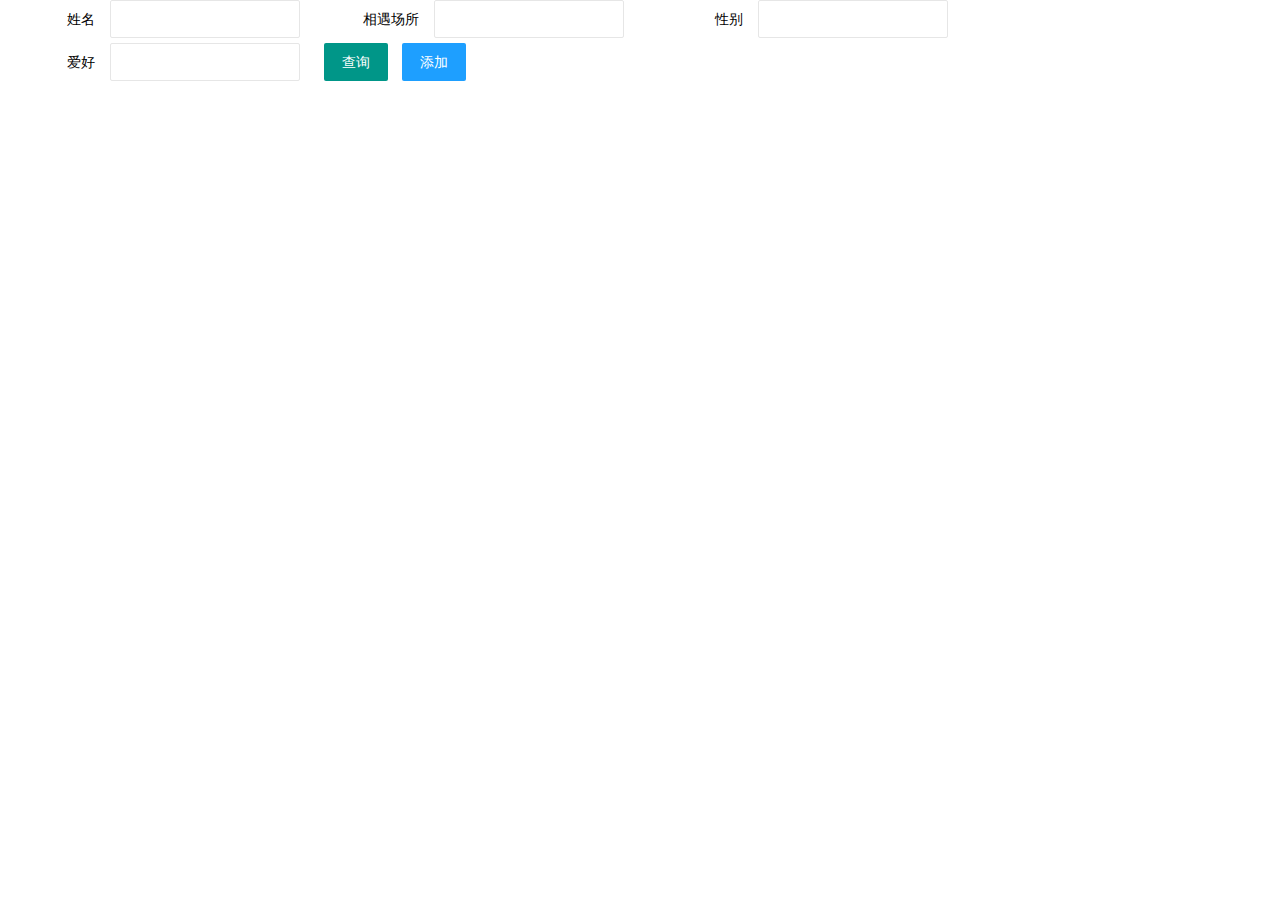
==== commit 87269240: "添加技术汇总信息" ====
--- a/person/src/main/resources/templates/personPage.html
+++ b/person/src/main/resources/templates/personPage.html
@@ -36,6 +36,12 @@
                 </div>
             </div>
             <div class="layui-inline">
+                <label class="layui-form-label">爱好</label>
+                <div class="layui-input-inline">
+                    <input type="text" class="layui-input" id="loveId" placeholder="">
+                </div>
+            </div>
+            <div class="layui-inline">
                 <div class="layui-input-inline">
                     <button type="button" class="layui-btn" onclick="selectBtn()">查询</button>
                     <button type="button" class="layui-btn layui-btn-normal" onclick="addBtn()">添加</button>
@@ -49,6 +55,7 @@
         <table class="layui-hide" id="test" lay-filter="test"></table>
         <div id="demo0"></div>
     </div>
+
 
 
 </div>
@@ -91,7 +98,8 @@
         wxhm: '',
         qqhm: '',
         jtzk: '',
-        gszw: ''
+        gszw: '',
+        love:''
 
     }
     var pageTree = {
@@ -109,7 +117,7 @@
                 , type: 1
                 //  ,offset: type //具体配置参考：http://www.layui.com/doc/modules/layer.html#offset
                 , id: 'addOrEdit' //防止重复弹出
-                , content: ' <div >\n' +
+                , content: '  <div >\n' +
                     '        <div class="layui-form">\n' +
                     '            <input type="hidden" id="pId">\n' +
                     '            <div class="layui-form-item">\n' +
@@ -130,25 +138,31 @@
                     '                    <div class="layui-input-inline">\n' +
                     '                        <input type="text" class="layui-input" id="csny" placeholder="">\n' +
                     '                    </div>\n' +
+                    '                </div>  <br>\n' +
+                    '                <div class="layui-inline">\n' +
+                    '                    <label class="layui-form-label">老家地址</label>\n' +
+                    '                    <div class="layui-input-inline">\n' +
+                    '                        <input type="text" class="layui-input" id="csdz" placeholder="">\n' +
+                    '                    </div>\n' +
+                    '                </div>\n' +
+                    '                <div class="layui-inline">\n' +
+                    '                    <label class="layui-form-label">现住地址</label>\n' +
+                    '                    <div class="layui-input-inline">\n' +
+                    '                        <input type="text" class="layui-input" id="xzdz" placeholder="">\n' +
+                    '                    </div>\n' +
+                    '                </div>\n' +
+                    '                <div class="layui-inline">\n' +
+                    '                    <label class="layui-form-label">所会技能</label>\n' +
+                    '                    <div class="layui-input-inline">\n' +
+                    '                        <input type="text" class="layui-input" id="shjn" placeholder="">\n' +
+                    '                    </div>\n' +
                     '                </div> <br>\n' +
                     '                <div class="layui-inline">\n' +
-                    '                    <label class="layui-form-label">老家地址</label>\n' +
-                    '                    <div class="layui-input-inline">\n' +
-                    '                        <input type="text" class="layui-input" id="csdz" placeholder="">\n' +
-                    '                    </div>\n' +
-                    '                </div>\n' +
-                    '                <div class="layui-inline">\n' +
-                    '                    <label class="layui-form-label">现住地址</label>\n' +
-                    '                    <div class="layui-input-inline">\n' +
-                    '                        <input type="text" class="layui-input" id="xzdz" placeholder="">\n' +
-                    '                    </div>\n' +
-                    '                </div>\n' +
-                    '                <div class="layui-inline">\n' +
-                    '                    <label class="layui-form-label">所会技能</label>\n' +
-                    '                    <div class="layui-input-inline">\n' +
-                    '                        <input type="text" class="layui-input" id="shjn" placeholder="">\n' +
-                    '                    </div>\n' +
-                    '                </div><br>\n' +
+                    '                    <label class="layui-form-label">爱好</label>\n' +
+                    '                    <div class="layui-input-inline">\n' +
+                    '                        <input type="text" class="layui-input" id="love" placeholder="">\n' +
+                    '                    </div>\n' +
+                    '                </div>\n' +
                     '                <div class="layui-inline">\n' +
                     '                    <label class="layui-form-label">相遇场所</label>\n' +
                     '                    <div class="layui-input-inline">\n' +
@@ -160,25 +174,25 @@
                     '                    <div class="layui-input-inline">\n' +
                     '                        <input type="text" class="layui-input" id="gzsc" placeholder="">\n' +
                     '                    </div>\n' +
-                    '                </div>\n' +
+                    '                </div> <br>\n' +
                     '                <div class="layui-inline">\n' +
                     '                    <label class="layui-form-label">婚姻状况</label>\n' +
                     '                    <div class="layui-input-inline">\n' +
                     '                        <input type="text" class="layui-input" id="hyzk" placeholder="">\n' +
                     '                    </div>\n' +
                     '                </div>\n' +
-                    '                <div class="layui-inline"><br>\n' +
+                    '                <div class="layui-inline">\n' +
                     '                    <label class="layui-form-label">身份证号</label>\n' +
                     '                    <div class="layui-input-inline">\n' +
                     '                        <input type="text" class="layui-input" id="sfzhm" placeholder="">\n' +
                     '                    </div>\n' +
                     '                </div>\n' +
-                    '                <div class="layui-inline"><br>\n' +
+                    '                <div class="layui-inline">\n' +
                     '                    <label class="layui-form-label">手机号码</label>\n' +
                     '                    <div class="layui-input-inline">\n' +
                     '                        <input type="text" class="layui-input" id="sjhm" placeholder="">\n' +
                     '                    </div>\n' +
-                    '                </div>\n' +
+                    '                </div> <br>\n' +
                     '                <div class="layui-inline">\n' +
                     '                    <label class="layui-form-label">微信号码</label>\n' +
                     '                    <div class="layui-input-inline">\n' +
@@ -190,13 +204,13 @@
                     '                    <div class="layui-input-inline">\n' +
                     '                        <input type="text" class="layui-input" id="qqhm" placeholder="">\n' +
                     '                    </div>\n' +
-                    '                </div><br>\n' +
+                    '                </div>\n' +
                     '                <div class="layui-inline">\n' +
                     '                    <label class="layui-form-label">家庭状况</label>\n' +
                     '                    <div class="layui-input-inline">\n' +
                     '                        <input type="text" class="layui-input" id="jtzk" placeholder="">\n' +
                     '                    </div>\n' +
-                    '                </div>\n' +
+                    '                </div> <br>\n' +
                     '                <div class="layui-inline">\n' +
                     '                    <label class="layui-form-label">公司职位</label>\n' +
                     '                    <div class="layui-input-inline">\n' +
@@ -242,6 +256,7 @@
                 name: $.trim($("#nameId").val()),
                 xycs: $.trim($("#xycsId").val()),
                 sex: $.trim($("#sexId").val()),
+                love: $.trim($("#loveId").val()),
                 pageNo: pageNo,
                 pageSize: pageTree.limit
             }
@@ -291,6 +306,7 @@
                 , {field: 'csdz', title: '出生地址'}
                 , {field: 'xzdz', title: '现住地址'}
                 , {field: 'shjn', title: '所会技能'}
+                , {field: 'love', title: '爱好'},
                 , {field: 'xycs', title: '相遇场所'}
                 , {field: 'gzsc', title: '工作时长'}
                 , {field: 'hyzk', title: '婚姻状况'}
@@ -365,6 +381,7 @@
         addData.qqhm = $("#qqhm").val();
         addData.jtzk = $("#jtzk").val();
         addData.gszw = $("#gszw").val();
+        addData.love = $("#love").val();
     }
 
     //往页面上赋值
@@ -385,6 +402,7 @@
         $("#qqhm").val(rowData.qqhm);
         $("#jtzk").val(rowData.jtzk);
         $("#gszw").val(rowData.gszw);
+        $("#love").val(rowData.love);
     }
 
     //清空页面数据
@@ -405,6 +423,7 @@
         $("#qqhm").val('');
         $("#jtzk").val('');
         $("#gszw").val('');
+        $("#love").val('');
     }
 
 
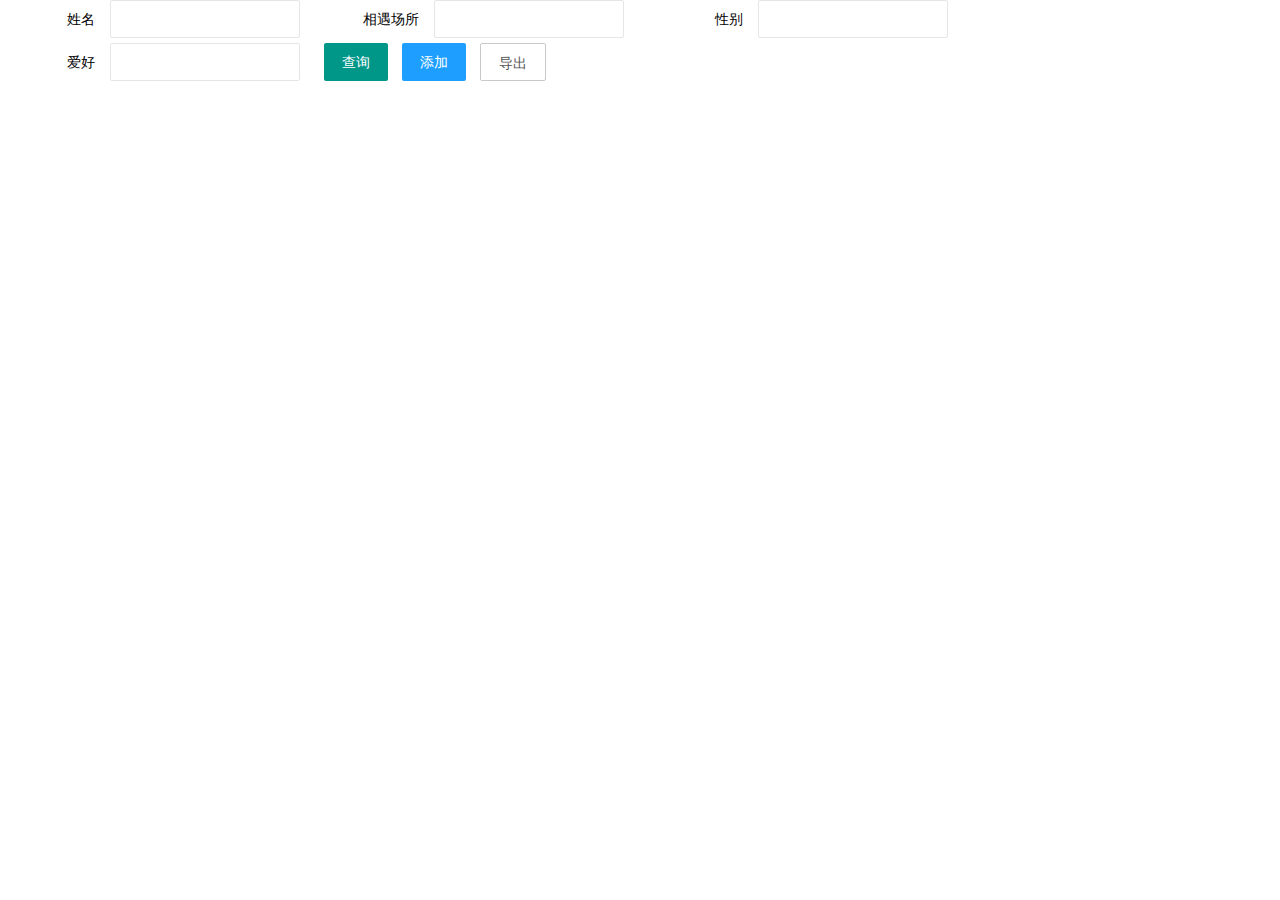
==== commit 6030fd85: "添加导出功能" ====
--- a/person/src/main/resources/templates/personPage.html
+++ b/person/src/main/resources/templates/personPage.html
@@ -42,9 +42,10 @@
                 </div>
             </div>
             <div class="layui-inline">
-                <div class="layui-input-inline">
+                <div class="layui-input-inline" style="width: 250px;">
                     <button type="button" class="layui-btn" onclick="selectBtn()">查询</button>
                     <button type="button" class="layui-btn layui-btn-normal" onclick="addBtn()">添加</button>
+                    <button type="button" class="layui-btn layui-btn-primary" onclick="exOutBtn()">导出</button>
                 </div>
             </div>
         </div>
@@ -77,7 +78,17 @@
     function addBtn() {
         addOrEditFun('add', null)
     }
-
+    //确认导出么
+    function exOutBtn() {
+       layui.use(['jquery'], function () {
+          var $ = layui.jquery;
+          var name =$.trim($("#nameId").val());
+          var xycs =$.trim($("#xycsId").val());
+          var sex = $.trim($("#sexId").val());
+          var love =$.trim($("#loveId").val());
+          apiLocation('qryperson/queryAllExport?name=' + name+'&xycs='+xycs+'&sex='+sex+'&love='+love);
+        });
+    }
     //编辑
     function editBtn(rowData) {
         addOrEditFun('edit', rowData);
